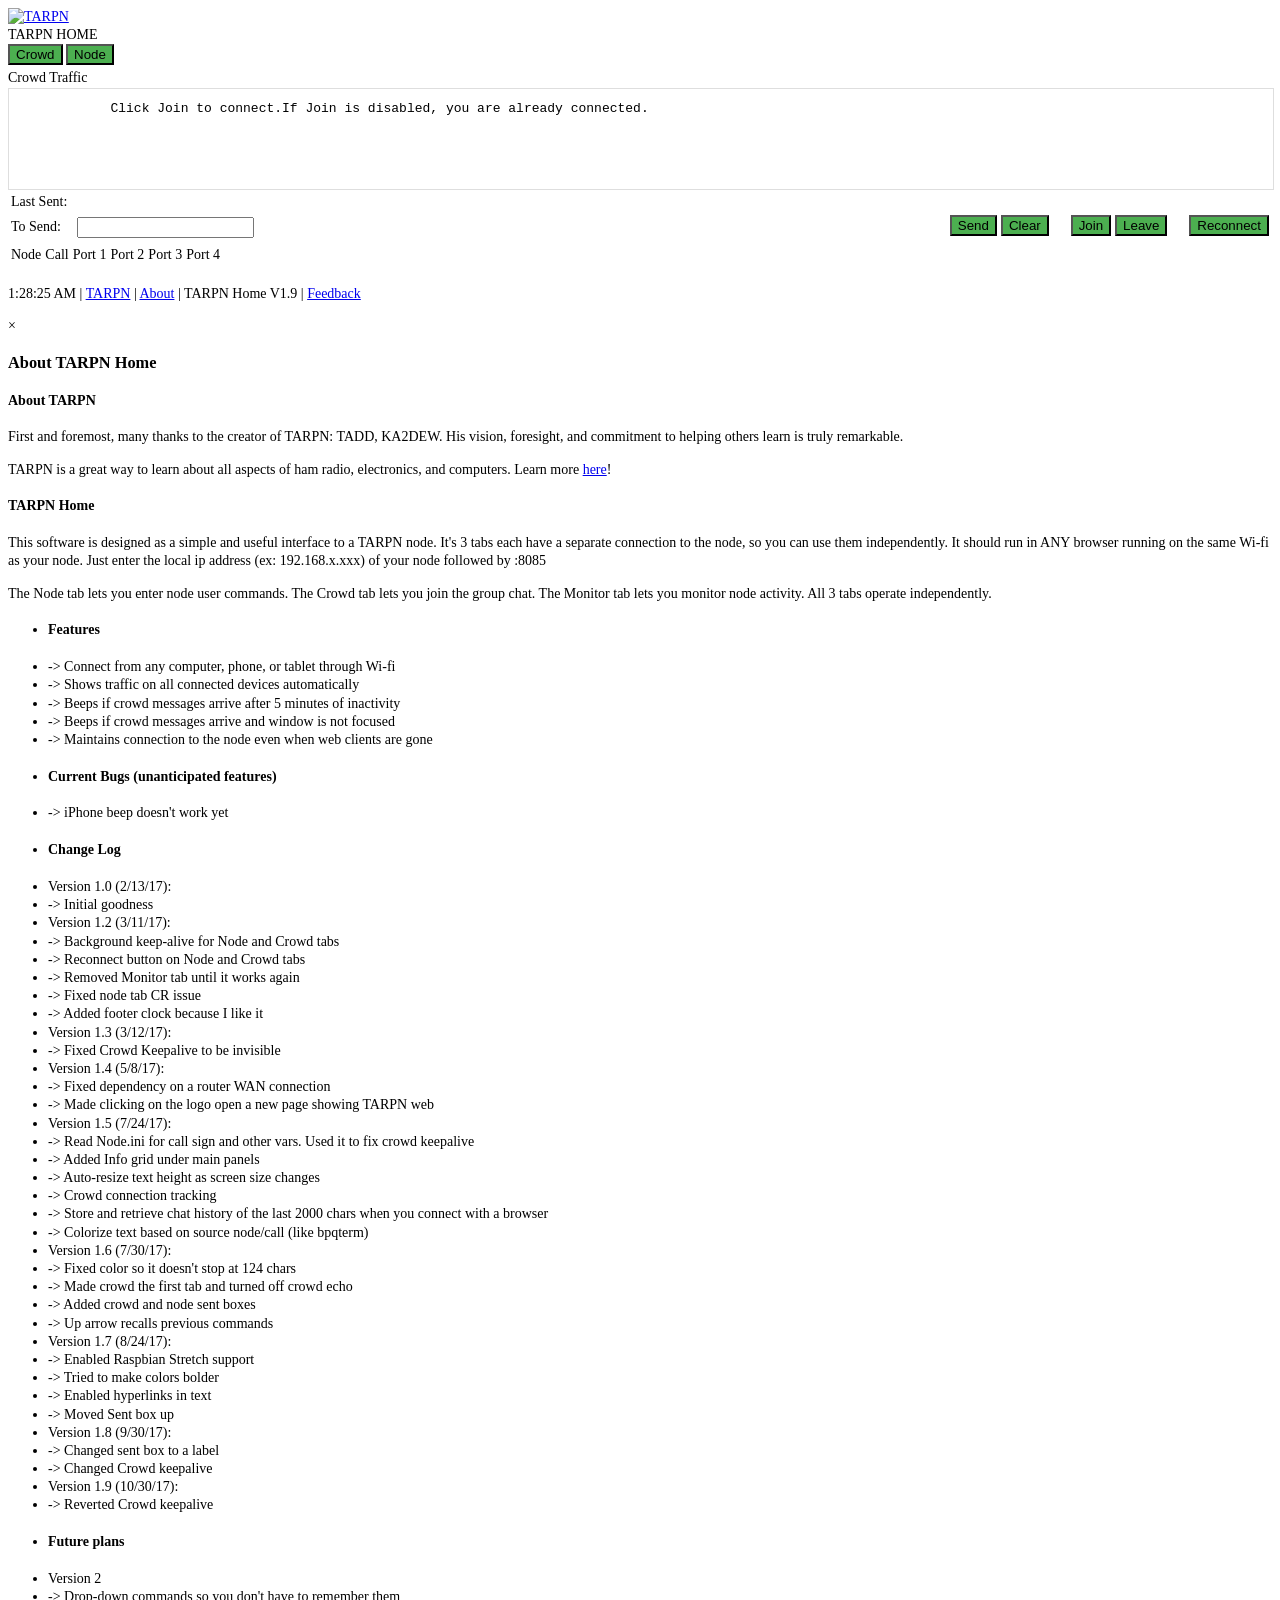
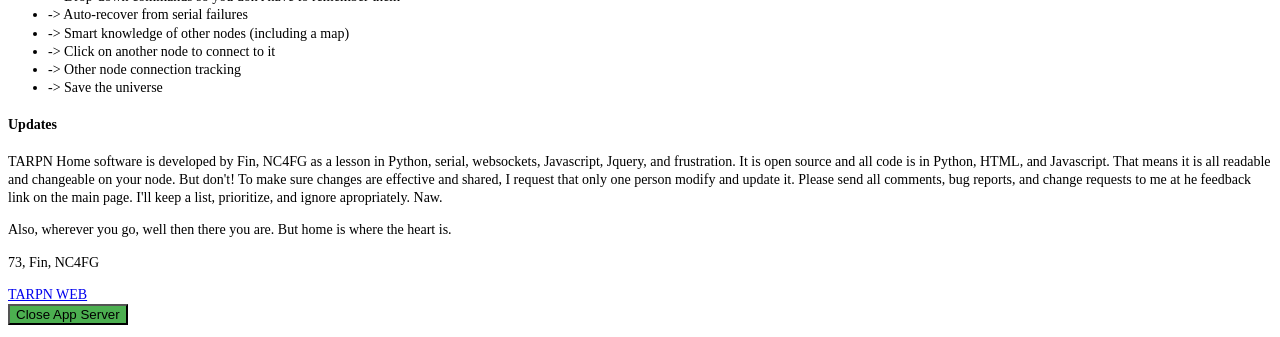
==== index.html @ d32abc9c "Add files via upload" ====
<!DOCTYPE HTML>
<html>
  <head>
    <title>TARPN Home</title>
    <audio>
     <source src="static/tarpn_tone.mp3"></source>
     <source src="static/tarpn_tone.ogg"></source>
    </audio>
    <meta name="viewport" content="width=device-width, initial-scale=1">
    <link rel="icon" type="image/png" href="static/favicon-32x32.png">
    <link rel="icon" type="ico" href="static/favicon.ico">
    <link rel="stylesheet" href="static/w3.css">
   <style>
     .w3-theme {color:#fff !important;background-color:#4CAF50 !important}
     .w3-btn {background-color:#4CAF50;margin-bottom:4px}
     .w3-code{border-left:4px solid #4CAF50}
     .myMenu {margin-bottom:150px}
     body{font-size:14px;line-height:1.3}
     #txt_chat { width: 100%; height: 100%; min-height: 100px; border: 1px solid #dedede; overflow-y:scroll; font-family:"Courier New",Courier,monospace;font-size:13px;line-height:1.0;white-space:pre-wrap } 
     #txt_node { width: 100%;  height: 100%; min-height: 100px; border: 1px solid #dedede; overflow-y:scroll; font-family:"Courier New",Courier,monospace;font-size:13px;line-height:1.0;white-space:pre-wrap } 
     <!-- #txt_monitor { width: 100%; height: 100%; min-height: 100px; border: 1px solid #dedede; overflow-y:scroll; font-family:"Courier New",Courier,monospace;font-size:13px;line-height:1.0;white-space:pre-wrap } -->
   </style>
    <script type="text/javascript" src="static/jquery.min.js"></script>
    <script type="text/javascript" src="static/main.js"></script>
   </head>
  <body>
<!-- Top -->
   <div class="w3-row w3-white w3-padding w3-hide-small">
    <div class="w3-half" style="margin:0px 0px 0px 0px"><a href='http://tarpn.net' target="_blank"><img src='static/tarpn_logo.png' alt='TARPN'></a></div>
    <div class="w3-half w3-wide w3-medium w3-hide-small"><div class="w3-right">TARPN HOME</div></div>
  </div>

  <div class="w3-btn-bar w3-light-grey w3-padding-tiny">
    <button class="w3-btn btn-small tablink w3-green" onclick="openTab(event, 'Crowd');">Crowd</button>
    <button class="w3-btn btn-small tablink w3-light-grey" onclick="openTab(event, 'Node');">Node</button>
    <!-- <button class="w3-btn btn-small tablink w3-light-grey" onclick="openTab(event, 'Monitor');">Monitor</button> -->
</div>
<!-- Main content -->
  <div id="topDiv" class=" w3-container"> 
   <div id="greyPanel" class="w3-container w3-section w3-padding-small w3-card-4 w3-light-grey">
     <div id="Crowd" class="w3-container w3-padding-tiny tarpnTab">
      <form id="ChatForm">
         <label class="w3-label w3-padding-tiny">Crowd Traffic</label>
         <div class="w3-border w3-white w3-padding-tiny" id="txt_chat">
	     Click Join to connect.If Join is disabled, you are already connected.
	 </div>
         <table>
	 <tr>
         <td width="80px"><label class="w3-label w3-right">Last Sent:</label></td>
            <td width="70%"><label class="w3-label" id="lbl_last_chat_sent"></label></td>
         <td><select class="w3-select w3-border w3-padding-tiny" id="sel_chat_sent" hidden></select></td>
   	 </tr>
	 <tr>
         <td width="80px"><label class="w3-label w3-right">To Send:</label></td>
         <td width="70%"><input type="text" autocomplete="off" class="w3-input w3-border w3-padding-tiny" id="txt_chat_send"></td>
	 <td width="30px"><button class="w3-btn w3-round-large w3-padding-tiny" id="btn_chat_send">Send</button></td>
         <td width="30px"><button class="w3-btn w3-round-large w3-padding-tiny" id="btn_chat_clear">Clear</button></td>
	 <td width="20px">&nbsp;</td>
         <td width="30px"><button class="w3-btn w3-round-large w3-padding-tiny" id="btn_chat_join">Join</button></td>
         <td width="30px"><button class="w3-btn w3-round-large w3-padding-tiny" id="btn_chat_leave">Leave</button></td>
 	 <td width="20px">&nbsp;</td>
         <td width="30px"><button class="w3-btn w3-round-large w3-padding-tiny" id="btn_chat_reconnect">Reconnect</button></td>
  	 </tr>
     	 </table>
       </form>
      </div> 
      <div id="Node" class="w3-container w3-padding-tiny tarpnTab" style="display:none">
      <form id="NodeForm">
           <label class="w3-label w3-padding-tiny">Node Traffic</label>
          <div class="w3-border w3-white w3-padding-tiny" id="txt_node">
	     Welcome to TARPN Home.
	  </div>
          <table>
 	    <tr>
            <td width="80px"><label class="w3-label w3-right">Last Sent: </label></td>
            <td width="70%"><label class="w3-label" id="lbl_last_node_sent"></label></td>
            <td><select class="w3-select w3-border w3-padding-tiny" id="sel_node_sent" hidden></select></td>
   	    </tr>
            <tr>
            <td width="80px"><label class="w3-label w3-right">To Send:</label></td>
            <td width="70%"><input type="text" autocomplete="off" class="w3-input w3-border w3-padding-tiny" id="txt_node_send"></td>
            <td width="30px"><button class="w3-btn w3-round-large w3-padding-tiny" id="btn_node_send">Send</button></td>
            <td width="30px"><button class="w3-btn w3-round-large w3-padding-tiny" id="btn_node_clear">Clear</button></td>
            <td width="30px"><button class="w3-btn w3-round-large w3-padding-tiny" id="btn_node_reconnect">Reconnect</button></td>
      	    </tr>
     	 </table>
      </form> 
      </div>  
      <!-- <div id="Monitor" class="w3-container w3-padding-tiny tarpnTab" style="display:none"> -->
      <!--<form id="MonitorForm"> -->
      <!--     <label class="w3-label w3-padding-tiny">Monitor Traffic</label> -->
      <!--     <div class="w3-border w3-white w3-padding-tiny" id="txt_monitor"> -->
    	<!--    All traffic appears here. -->
    	<!-- </div> -->
      <!--</form> -->
      <!--<button class="w3-btn w3-round-large w3-padding-tiny" id="btn_monitor_clear">Clear</button> --> 
      <!--</div> -->                
   </div>
   <div class="w3-hide-small">
	<table class="w3-table w3-border w3-bordered">
	<thead><tr class="w3-light-grey"><td>Node</td><td>Call</td><td>Port 1</td><td>Port 2</td><td>Port 3</td><td>Port 4</td></tr></thead>
	<tr>
	<td><label class="w3-label" id="lblNode"></label></td>
	<td><label class="w3-label" id="lblCall"></label></td>
	<td><label class="w3-label" id="lblPort1"></label></td>
	<td><label class="w3-label" id="lblPort2"></label></td>
	<td><label class="w3-label" id="lblPort3"></label></td>
	<td><label class="w3-label" id="lblPort4"></label></td>
	</tr>
	</table>
   </div>   
   <footer class="w3-center w3-opacity">
     <p><nav>
     <span id="curTime" ></span>
     <span class="w3-hide-small"><a href="http://tarpn.net/t/packet_radio_networking.html" target="_blank">TARPN</a> |
     <a href="#" onclick="document.getElementById('about').style.display='block'">About</a> |</span> TARPN Home V1.9
     <span class="w3-hide-small"> | <a href="mailto:nc4fgfin@gmail.com?Subject=TARPN%20Home">Feedback</a></span>
     </nav></p>
   </footer>
   <div id="about" class="w3-modal">
    <div class="w3-modal-content">
      <header class="w3-container w3-green"> 
        <span onclick="document.getElementById('about').style.display='none'" 
        class="w3-closebtn">&times;</span>
        <h3>About TARPN Home</h3>
      </header>
      <div class="w3-container">
        <h4>About TARPN</h4>
        <p>First and foremost, many thanks to the creator of TARPN: TADD, KA2DEW. His vision, foresight, and commitment 
        to helping others learn is truly remarkable.</p>
        <p>TARPN is a great way to learn about all aspects of ham radio, electronics, and computers. Learn more <a href="http://tarpn.net/t/packet_radio_networking.html" target="_blank">here</a>!</p>
        <h4>TARPN Home</h4>
        <p>This software is designed as a simple and useful interface to a TARPN node. It's 3 tabs each have a separate 
        connection to the node, so you can use them independently. It should run in ANY browser running on the same 
        Wi-fi as your node. Just enter the local ip address (ex: 192.168.x.xxx) of your node followed by :8085</p>
        <p>The Node tab lets you enter node user commands. The Crowd tab lets you join the group chat. 
        The Monitor tab lets you monitor node activity. All 3 tabs operate independently.</p>
        <ul class="w3-ul w3-small">
        <li><h4>Features</h4></li>
        <li> -> Connect from any computer, phone, or tablet through Wi-fi</li>
        <li> -> Shows traffic on all connected devices automatically</li>
        <li> -> Beeps if crowd messages arrive after 5 minutes of inactivity</li>
        <li> -> Beeps if crowd messages arrive and window is not focused</li>
        <li> -> Maintains connection to the node even when web clients are gone</li>
        </ul>
        <ul class="w3-ul w3-small">
        <li><h4>Current Bugs (unanticipated features)</h4></li>
        <li> -> iPhone beep doesn't work yet</li>
        </ul>
        <ul class="w3-ul w3-small">
        <li><h4>Change Log</h4></li>
        <li> Version 1.0 (2/13/17):</li>
	<li> -> Initial goodness</li>
        <li> Version 1.2 (3/11/17):</li>
	<li> -> Background keep-alive for Node and Crowd tabs</li>
	<li> -> Reconnect button on Node and Crowd tabs</li>
	<li> -> Removed Monitor tab until it works again</li>
	<li> -> Fixed node tab CR issue</li>
	<li> -> Added footer clock because I like it</li>
        <li> Version 1.3 (3/12/17):</li>
	<li> -> Fixed Crowd Keepalive to be invisible</li>
        <li> Version 1.4 (5/8/17):</li>
	<li> -> Fixed dependency on a router WAN connection</li>
	<li> -> Made clicking on the logo open a new page showing TARPN web</li>
        <li> Version 1.5 (7/24/17):</li>
	<li> -> Read Node.ini for call sign and other vars. Used it to fix crowd keepalive</li>
	<li> -> Added Info grid under main panels</li>
	<li> -> Auto-resize text height as screen size changes</li>
        <li> -> Crowd connection tracking</li>
        <li> -> Store and retrieve chat history of the last 2000 chars when you connect with a browser</li>
        <li> -> Colorize text based on source node/call (like bpqterm)</li>
        <li> Version 1.6 (7/30/17):</li>
        <li> -> Fixed color so it doesn't stop at 124 chars</li>
        <li> -> Made crowd the first tab and turned off crowd echo</li>
        <li> -> Added crowd and node sent boxes</li>
        <li> -> Up arrow recalls previous commands</li>
        <li> Version 1.7 (8/24/17):</li>
        <li> -> Enabled Raspbian Stretch support</li>
        <li> -> Tried to make colors bolder</li>
        <li> -> Enabled hyperlinks in text</li>
        <li> -> Moved Sent box up</li>
        <li> Version 1.8 (9/30/17):</li>
        <li> -> Changed sent box to a label</li>
        <li> -> Changed Crowd keepalive</li>
        <li> Version 1.9 (10/30/17):</li>
        <li> -> Reverted Crowd keepalive</li>
	</ul>
        <ul class="w3-ul w3-small">
        <li><h4>Future plans</h4></li>
        <li>Version 2</li>
        <li> -> Drop-down commands so you don't have to remember them</li>
        <li> -> Auto-recover from serial failures</li>
        <li> -> Smart knowledge of other nodes (including a map)</li>
        <li> -> Click on another node to connect to it</li>
        <li> -> Other node connection tracking</li>
        <li> -> Save the universe</li>
    	</ul>
        <h4>Updates</h4>
        <p>TARPN Home software is developed by Fin, NC4FG as a lesson in Python, serial, websockets, 
        Javascript, Jquery, and frustration. It is open source and all code is in Python, HTML, 
        and Javascript. That means it is all readable and changeable on your node. But don't!
        To make sure changes are effective and shared, I request that only one person modify and update it. 
        Please send all comments, bug reports, and change requests to me at he feedback link on the main page.
        I'll keep a list, prioritize, and ignore apropriately. Naw.</p>
        <p>Also, wherever you go, well then there you are. But home is where the heart is.</p>
	<p>73, Fin, NC4FG</p>
  </div>
      <footer class="w3-container w3-green">
        <a href="http://tarpn.net/t/packet_radio_networking.html" target="_blank">TARPN WEB</a>
      </footer>
    </div>
  </div>
<!-- END MAIN -->
</div>

<button class="w3-btn w3-round-large w3-hover-white w3-padding-tiny" id="btnShutdown">Close App Server</button>
<script>

function resizeDivs(){
    if ($(window).height() > 450) {
	$("#topDiv").height( ($(window).height()-110) );
	$("#greyPanel").height( ($("#topDiv").height()-160) );
	$("#Node").height( ($("#greyPanel").height()-10) );
	$("#txt_node").height( ($("#Node").height()-75) );
	$("#Crowd").height( ($("#greyPanel").height()-10) );
	$("#txt_chat").height( ($("#Crowd").height()-75) );
    }
}

window.onload = resizeDivs;
window.onresize = resizeDivs;

function openTab(evt, tabName) {
  var i, x, tablinks, textarea, myInput;
  x = document.getElementsByClassName("tarpnTab");
  for (i = 0; i < x.length; i++) {
      x[i].style.display = "none";  // hide all tabs
  }
  tablinks = document.getElementsByClassName("tablink");
  for (i = 0; i < x.length; i++) {
      tablinks[i].className = tablinks[i].className.replace(" w3-green", " w3-light-grey");
  }
  document.getElementById(tabName).style.display = "block"; //show the current tab
  // scroll to bottom
  if(tabName == "Node") {
  	textarea = document.getElementById('txt_node');
        myInput = document.getElementById('txt_node_send')
  }
  else if (tabName == "Crowd") {
	textarea = document.getElementById('txt_chat');
        myInput = document.getElementById('txt_chat_send')
  }
  else {
 	textarea = document.getElementById('txt_monitor');
        myInput = document.getElementById('txt_mon_send')
  }
  textarea.scrollTop = textarea.scrollHeight;
  myInput.focus();
  evt.currentTarget.className = evt.currentTarget.className.replace(" w3-light-grey"," w3-green");
}
// Get the modal
var modal = document.getElementById('about');

// When the user clicks anywhere outside of the modal, close it
window.onclick = function(event) {
    if (event.target == modal) {
        modal.style.display = "none";
    }
}
var clockVar = setInterval(clockTimer ,1000); // 1 sec
function clockTimer() {
    var datCurTime = new Date();
     document.getElementById("curTime").innerHTML = datCurTime.toLocaleTimeString() + " |";
}
</script>
</body>
</html>
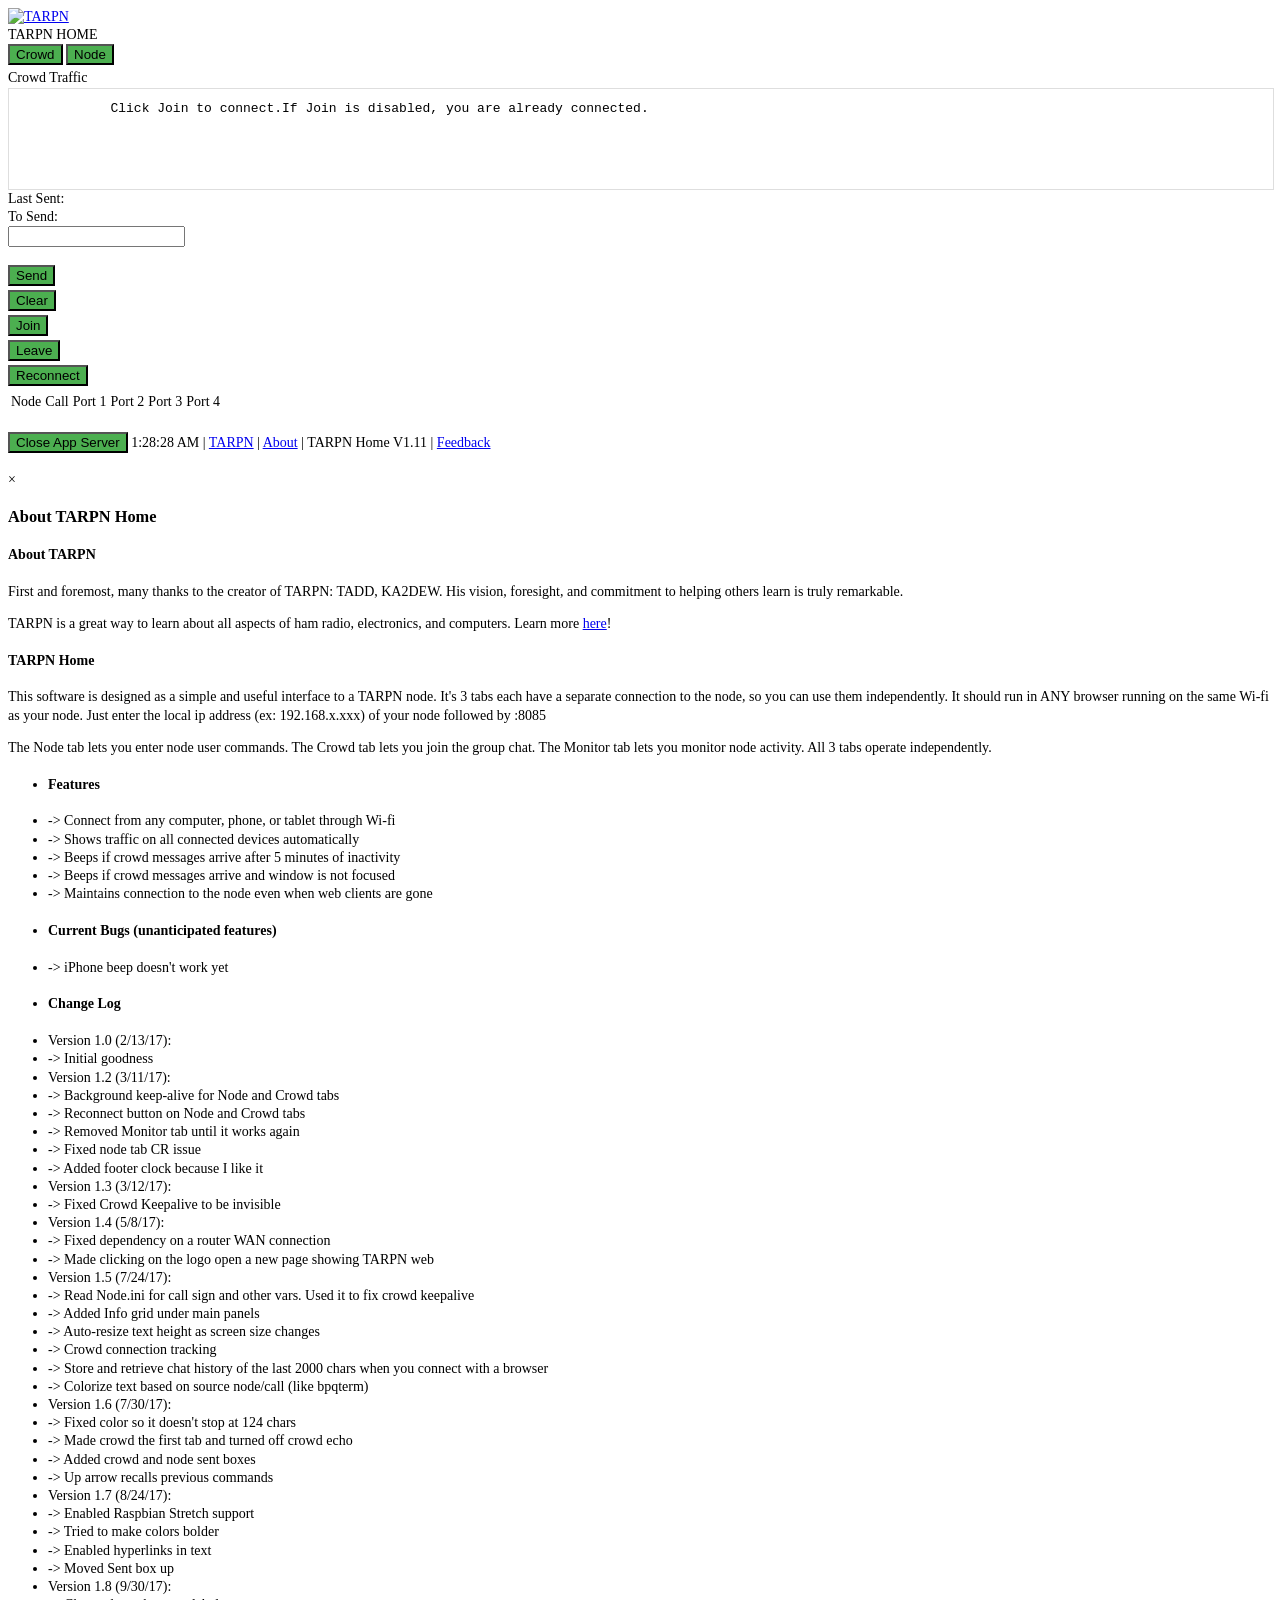
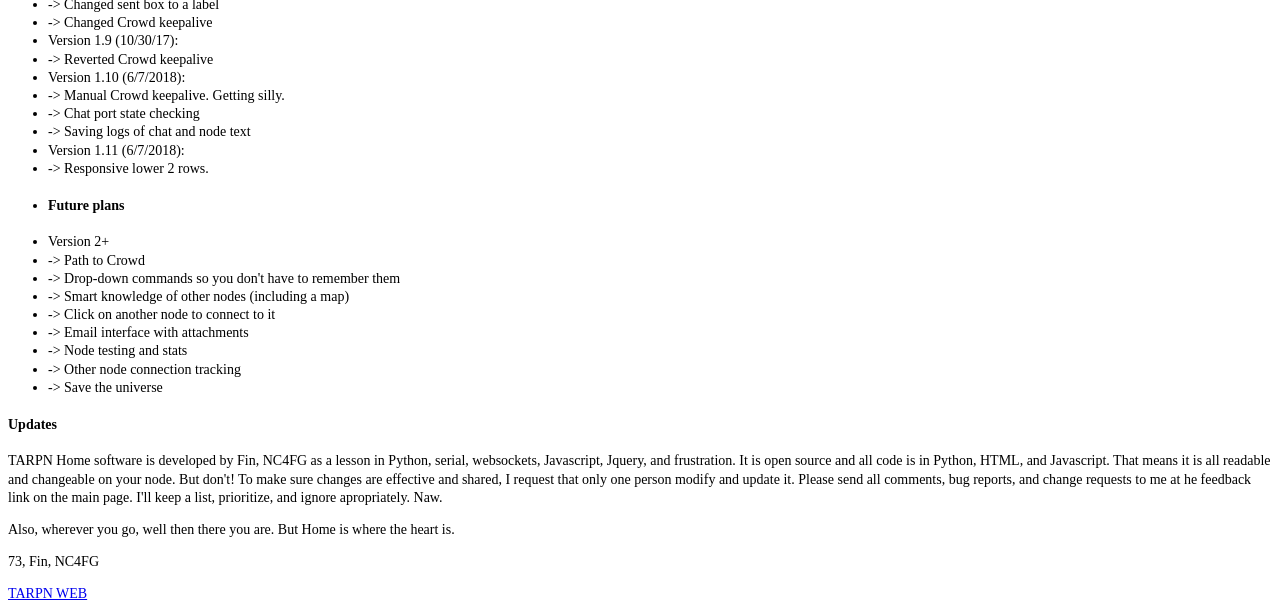
==== commit 7af18c6a: "Add files via upload V1.11 fiixes chat backfill and responsiveness" ====
--- a/index.html
+++ b/index.html
@@ -15,6 +15,7 @@
      .w3-btn {background-color:#4CAF50;margin-bottom:4px}
      .w3-code{border-left:4px solid #4CAF50}
      .myMenu {margin-bottom:150px}
+     .errorText {color: red}
      body{font-size:14px;line-height:1.3}
      #txt_chat { width: 100%; height: 100%; min-height: 100px; border: 1px solid #dedede; overflow-y:scroll; font-family:"Courier New",Courier,monospace;font-size:13px;line-height:1.0;white-space:pre-wrap } 
      #txt_node { width: 100%;  height: 100%; min-height: 100px; border: 1px solid #dedede; overflow-y:scroll; font-family:"Courier New",Courier,monospace;font-size:13px;line-height:1.0;white-space:pre-wrap } 
@@ -27,7 +28,7 @@
 <!-- Top -->
    <div class="w3-row w3-white w3-padding w3-hide-small">
     <div class="w3-half" style="margin:0px 0px 0px 0px"><a href='http://tarpn.net' target="_blank"><img src='static/tarpn_logo.png' alt='TARPN'></a></div>
-    <div class="w3-half w3-wide w3-medium w3-hide-small"><div class="w3-right">TARPN HOME</div></div>
+    <div class="w3-half w3-wide w3-medium"><div class="w3-right">TARPN HOME</div></div>
   </div>
 
   <div class="w3-btn-bar w3-light-grey w3-padding-tiny">
@@ -36,56 +37,63 @@
     <!-- <button class="w3-btn btn-small tablink w3-light-grey" onclick="openTab(event, 'Monitor');">Monitor</button> -->
 </div>
 <!-- Main content -->
-  <div id="topDiv" class=" w3-container"> 
+  <div id="topDiv" class="w3-container"> 
    <div id="greyPanel" class="w3-container w3-section w3-padding-small w3-card-4 w3-light-grey">
      <div id="Crowd" class="w3-container w3-padding-tiny tarpnTab">
-      <form id="ChatForm">
-         <label class="w3-label w3-padding-tiny">Crowd Traffic</label>
+      <form id="ChatForm">     
+	 <label class="w3-label w3-padding-tiny">Crowd Traffic</label>
          <div class="w3-border w3-white w3-padding-tiny" id="txt_chat">
 	     Click Join to connect.If Join is disabled, you are already connected.
-	 </div>
-         <table>
-	 <tr>
-         <td width="80px"><label class="w3-label w3-right">Last Sent:</label></td>
-            <td width="70%"><label class="w3-label" id="lbl_last_chat_sent"></label></td>
-         <td><select class="w3-select w3-border w3-padding-tiny" id="sel_chat_sent" hidden></select></td>
-   	 </tr>
-	 <tr>
-         <td width="80px"><label class="w3-label w3-right">To Send:</label></td>
-         <td width="70%"><input type="text" autocomplete="off" class="w3-input w3-border w3-padding-tiny" id="txt_chat_send"></td>
-	 <td width="30px"><button class="w3-btn w3-round-large w3-padding-tiny" id="btn_chat_send">Send</button></td>
-         <td width="30px"><button class="w3-btn w3-round-large w3-padding-tiny" id="btn_chat_clear">Clear</button></td>
-	 <td width="20px">&nbsp;</td>
-         <td width="30px"><button class="w3-btn w3-round-large w3-padding-tiny" id="btn_chat_join">Join</button></td>
-         <td width="30px"><button class="w3-btn w3-round-large w3-padding-tiny" id="btn_chat_leave">Leave</button></td>
- 	 <td width="20px">&nbsp;</td>
-         <td width="30px"><button class="w3-btn w3-round-large w3-padding-tiny" id="btn_chat_reconnect">Reconnect</button></td>
-  	 </tr>
-     	 </table>
+	 </div>  
+	<div class="w3-row">
+	    <div class="w3-col w3-label w3-padding-tiny" style="width:85px">Last Sent:</div>
+	    <div class="w3-rest"><label class="w3-label" id="lbl_last_chat_sent"></label>
+		<select class="w3-select w3-border w3-padding-tiny" id="sel_chat_sent" hidden></select>
+	    </div>
+	</div>
+	
+	<div class="w3-row">
+	    <div class="w3-twothird">
+	      <div class="w3-col w3-label w3-padding-tiny" style="width:85px">To Send:</div>
+	      <div class="w3-rest"><input type="text" autocomplete="off" class="w3-input w3-border w3-padding-tiny" id="txt_chat_send"></div>
+	    </div>
+	    <div class="w3-third w3-padding-tiny">
+	      <div class="w3-col" style="width:10px">&nbsp;</div>
+	      <div class="w3-col" style="width:50px"><button class="w3-btn w3-round-large w3-padding-tiny" id="btn_chat_send">Send</button></div>
+	      <div class="w3-col" style="width:60px"><button class="w3-btn w3-round-large w3-padding-tiny" id="btn_chat_clear">Clear</button></div>  
+	      <div class="w3-col" style="width:40px"><button class="w3-btn w3-round-large w3-padding-tiny" id="btn_chat_join">Join</button></div>
+	      <div class="w3-col" style="width:70px"><button class="w3-btn w3-round-large w3-padding-tiny" id="btn_chat_leave">Leave</button></div>
+	      <div class="w3-col" style="width:60px"><button class="w3-btn w3-round-large w3-padding-tiny" id="btn_chat_reconnect">Reconnect</button></div>
+	    </div>
+      </div>
        </form>
       </div> 
       <div id="Node" class="w3-container w3-padding-tiny tarpnTab" style="display:none">
-      <form id="NodeForm">
+       <form id="NodeForm">
            <label class="w3-label w3-padding-tiny">Node Traffic</label>
-          <div class="w3-border w3-white w3-padding-tiny" id="txt_node">
+        <div class="w3-border w3-white w3-padding-tiny" id="txt_node">
 	     Welcome to TARPN Home.
-	  </div>
-          <table>
- 	    <tr>
-            <td width="80px"><label class="w3-label w3-right">Last Sent: </label></td>
-            <td width="70%"><label class="w3-label" id="lbl_last_node_sent"></label></td>
-            <td><select class="w3-select w3-border w3-padding-tiny" id="sel_node_sent" hidden></select></td>
-   	    </tr>
-            <tr>
-            <td width="80px"><label class="w3-label w3-right">To Send:</label></td>
-            <td width="70%"><input type="text" autocomplete="off" class="w3-input w3-border w3-padding-tiny" id="txt_node_send"></td>
-            <td width="30px"><button class="w3-btn w3-round-large w3-padding-tiny" id="btn_node_send">Send</button></td>
-            <td width="30px"><button class="w3-btn w3-round-large w3-padding-tiny" id="btn_node_clear">Clear</button></td>
-            <td width="30px"><button class="w3-btn w3-round-large w3-padding-tiny" id="btn_node_reconnect">Reconnect</button></td>
-      	    </tr>
-     	 </table>
-      </form> 
-      </div>  
+	</div>
+	<div class="w3-row">
+	    <div class="w3-col w3-label w3-padding-tiny" style="width:85px">Last Sent:</div>
+	    <div class="w3-rest"><label class="w3-label" id="lbl_last_node_sent"></label>
+		<select class="w3-select w3-border w3-padding-tiny" id="sel_node_sent" hidden></select>
+	    </div>
+	</div>
+	
+	<div class="w3-row">
+	    <div class="w3-twothird">
+	      <div class="w3-col w3-label w3-padding-tiny" style="width:85px">To Send:</div>
+	      <div class="w3-rest"><input type="text" autocomplete="off" class="w3-input w3-border w3-padding-tiny" id="txt_node_send"></div>
+	    </div>
+	    <div class="w3-third  w3-padding-tiny">
+	      <div class="w3-col" style="width:10px">&nbsp;</div>
+	      <div class="w3-col" style="width:50px"><button class="w3-btn w3-round-large w3-padding-tiny" id="btn_node_send">Send</button></div>
+	      <div class="w3-col" style="width:60px"><button class="w3-btn w3-round-large w3-padding-tiny" id="btn_node_clear">Clear</button></div>  
+	      <div class="w3-col" style="width:60px"><button class="w3-btn w3-round-large w3-padding-tiny" id="btn_node_reconnect">Reconnect</button></div>
+	  </div>   
+       </div>
+       </form>  
       <!-- <div id="Monitor" class="w3-container w3-padding-tiny tarpnTab" style="display:none"> -->
       <!--<form id="MonitorForm"> -->
       <!--     <label class="w3-label w3-padding-tiny">Monitor Traffic</label> -->
@@ -96,25 +104,27 @@
       <!--<button class="w3-btn w3-round-large w3-padding-tiny" id="btn_monitor_clear">Clear</button> --> 
       <!--</div> -->                
    </div>
+</div>
    <div class="w3-hide-small">
-	<table class="w3-table w3-border w3-bordered">
+      <table class="w3-table w3-border w3-bordered">
 	<thead><tr class="w3-light-grey"><td>Node</td><td>Call</td><td>Port 1</td><td>Port 2</td><td>Port 3</td><td>Port 4</td></tr></thead>
 	<tr>
-	<td><label class="w3-label" id="lblNode"></label></td>
-	<td><label class="w3-label" id="lblCall"></label></td>
-	<td><label class="w3-label" id="lblPort1"></label></td>
-	<td><label class="w3-label" id="lblPort2"></label></td>
-	<td><label class="w3-label" id="lblPort3"></label></td>
-	<td><label class="w3-label" id="lblPort4"></label></td>
+	    <td><label class="w3-label" id="lblNode"></label></td>
+	    <td><label class="w3-label" id="lblCall"></label></td>
+	    <td><label class="w3-label" id="lblPort1"></label></td>
+	    <td><label class="w3-label" id="lblPort2"></label></td>
+	    <td><label class="w3-label" id="lblPort3"></label></td>
+	    <td><label class="w3-label" id="lblPort4"></label></td>
 	</tr>
-	</table>
+      </table>
    </div>   
-   <footer class="w3-center w3-opacity">
+   <footer class="w3-center">
      <p><nav>
-     <span id="curTime" ></span>
+     <button class="w3-btn w3-round-large w3-padding-tiny" id="btnShutdown">Close App Server</button>
+     <span class="w3-hide-small w3-hide-medium" id="curTime" ></span>
      <span class="w3-hide-small"><a href="http://tarpn.net/t/packet_radio_networking.html" target="_blank">TARPN</a> |
-     <a href="#" onclick="document.getElementById('about').style.display='block'">About</a> |</span> TARPN Home V1.9
-     <span class="w3-hide-small"> | <a href="mailto:nc4fgfin@gmail.com?Subject=TARPN%20Home">Feedback</a></span>
+     <a href="#" onclick="document.getElementById('about').style.display='block'">About</a> |</span> TARPN Home V1.11
+     <span class="w3-hide-small w3-hide-medium"> | <a href="mailto:nc4fgfin@gmail.com?Subject=TARPN%20Home" target="_blank">Feedback</a></span>
      </nav></p>
    </footer>
    <div id="about" class="w3-modal">
@@ -184,14 +194,22 @@
         <li> -> Changed Crowd keepalive</li>
         <li> Version 1.9 (10/30/17):</li>
         <li> -> Reverted Crowd keepalive</li>
+	<li> Version 1.10 (6/7/2018):</li>
+	<li> -> Manual Crowd keepalive. Getting silly.</li>
+	<li> -> Chat port state checking</li>
+	<li> -> Saving logs of chat and node text</li>
+	<li> Version 1.11 (6/7/2018):</li>
+	<li> -> Responsive lower 2 rows.</li>
 	</ul>
         <ul class="w3-ul w3-small">
         <li><h4>Future plans</h4></li>
-        <li>Version 2</li>
+        <li>Version 2+</li>
+        <li> -> Path to Crowd</li>
         <li> -> Drop-down commands so you don't have to remember them</li>
-        <li> -> Auto-recover from serial failures</li>
         <li> -> Smart knowledge of other nodes (including a map)</li>
         <li> -> Click on another node to connect to it</li>
+        <li> -> Email interface with attachments</li>
+        <li> -> Node testing and stats</li>
         <li> -> Other node connection tracking</li>
         <li> -> Save the universe</li>
     	</ul>
@@ -202,9 +220,9 @@
         To make sure changes are effective and shared, I request that only one person modify and update it. 
         Please send all comments, bug reports, and change requests to me at he feedback link on the main page.
         I'll keep a list, prioritize, and ignore apropriately. Naw.</p>
-        <p>Also, wherever you go, well then there you are. But home is where the heart is.</p>
+        <p>Also, wherever you go, well then there you are. But Home is where the heart is.</p>
 	<p>73, Fin, NC4FG</p>
-  </div>
+      </div>
       <footer class="w3-container w3-green">
         <a href="http://tarpn.net/t/packet_radio_networking.html" target="_blank">TARPN WEB</a>
       </footer>
@@ -212,17 +230,29 @@
   </div>
 <!-- END MAIN -->
 </div>
-
-<button class="w3-btn w3-round-large w3-hover-white w3-padding-tiny" id="btnShutdown">Close App Server</button>
 <script>
 
 function resizeDivs(){
     if ($(window).height() > 450) {
-	$("#topDiv").height( ($(window).height()-110) );
-	$("#greyPanel").height( ($("#topDiv").height()-160) );
-	$("#Node").height( ($("#greyPanel").height()-10) );
+        if ($(window).width() < 601) {
+            $("#topDiv").height( ($(window).height()-60) );
+	    $("#greyPanel").height( ($("#topDiv").height()-50) );
+	    $("#Node").height( ($("#greyPanel").height()-30) );
+	    $("#Crowd").height( ($("#greyPanel").height()-30) );
+        }
+        else if ($(window).width() < 960) {
+            $("#topDiv").height( ($(window).height()-110) );
+	    $("#greyPanel").height( ($("#topDiv").height()-120) );
+	    $("#Node").height( ($("#greyPanel").height()-30) );
+	    $("#Crowd").height( ($("#greyPanel").height()-30) );
+        }
+        else {
+            $("#topDiv").height( ($(window).height()-110) );
+	    $("#greyPanel").height( ($("#topDiv").height()-120) );
+	    $("#Node").height( ($("#greyPanel").height()-10) );
+	    $("#Crowd").height( ($("#greyPanel").height()-10) );
+        }
 	$("#txt_node").height( ($("#Node").height()-75) );
-	$("#Crowd").height( ($("#greyPanel").height()-10) );
 	$("#txt_chat").height( ($("#Crowd").height()-75) );
     }
 }
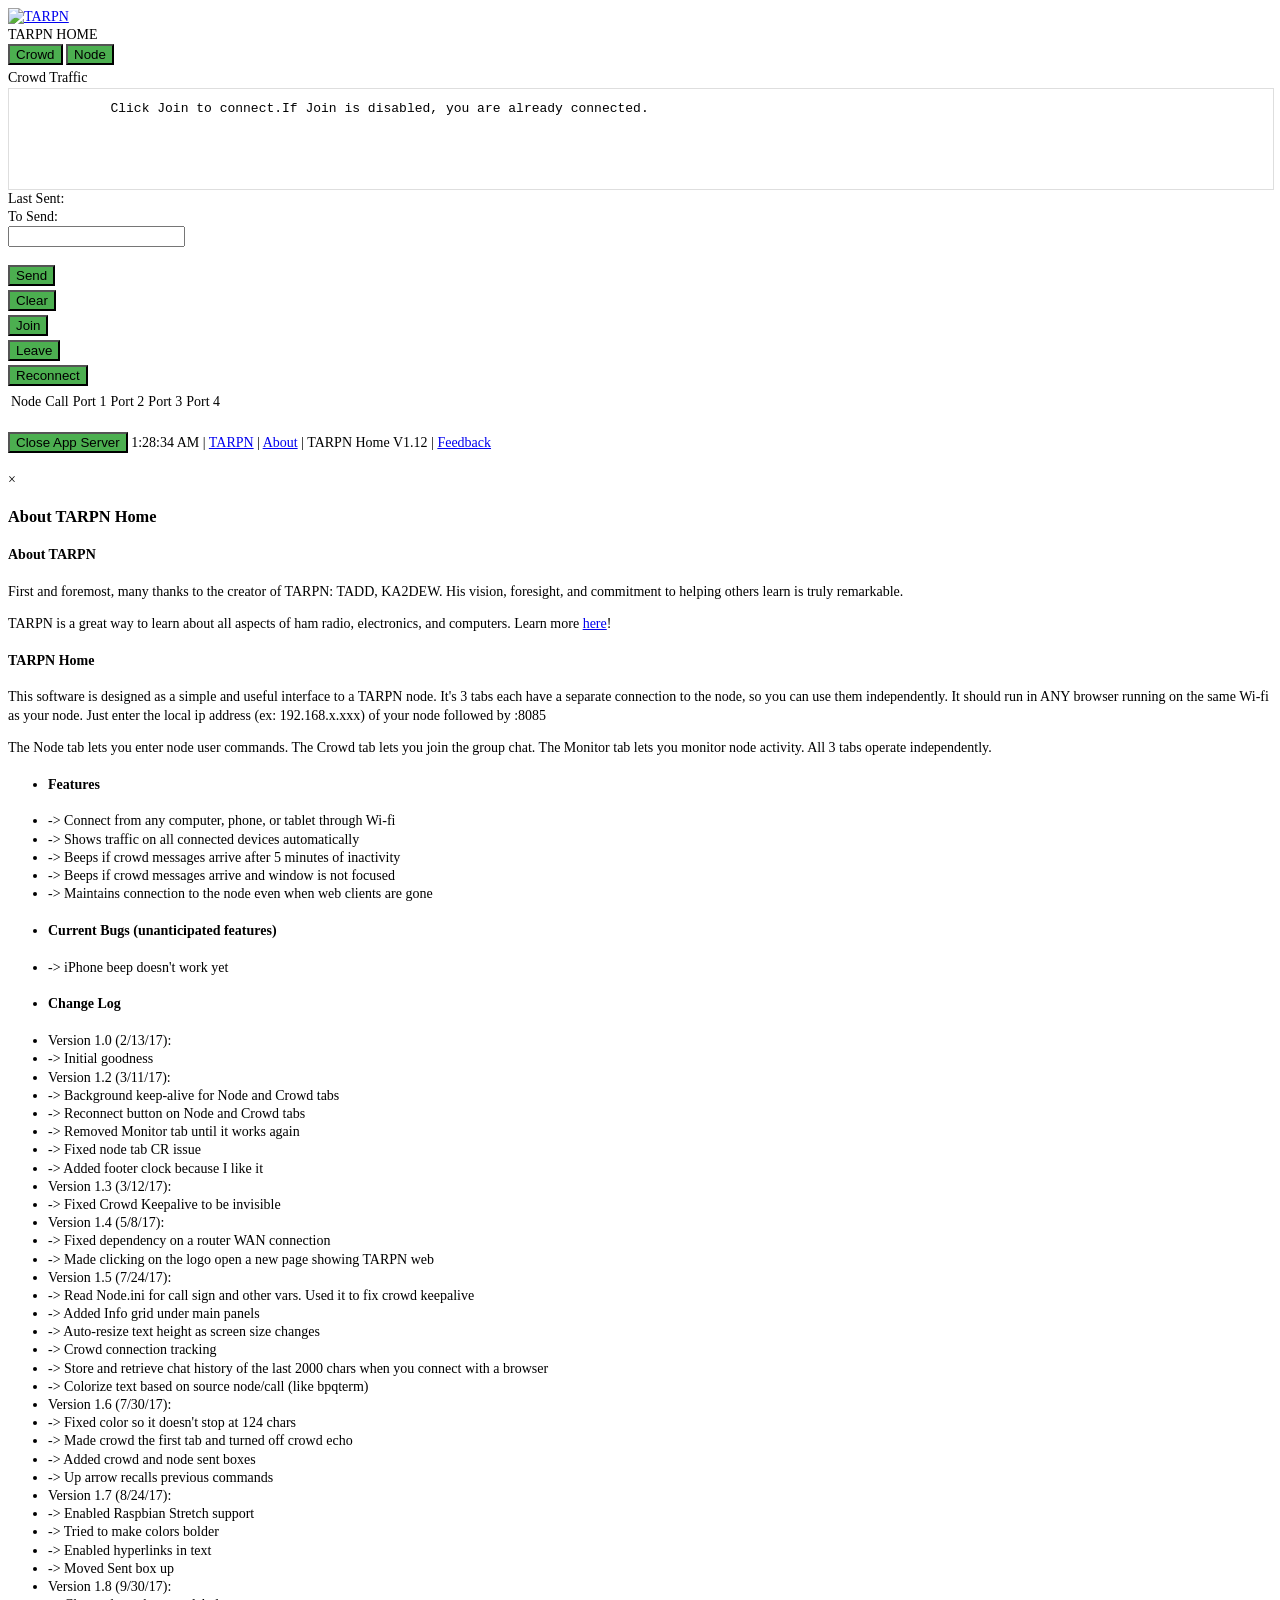
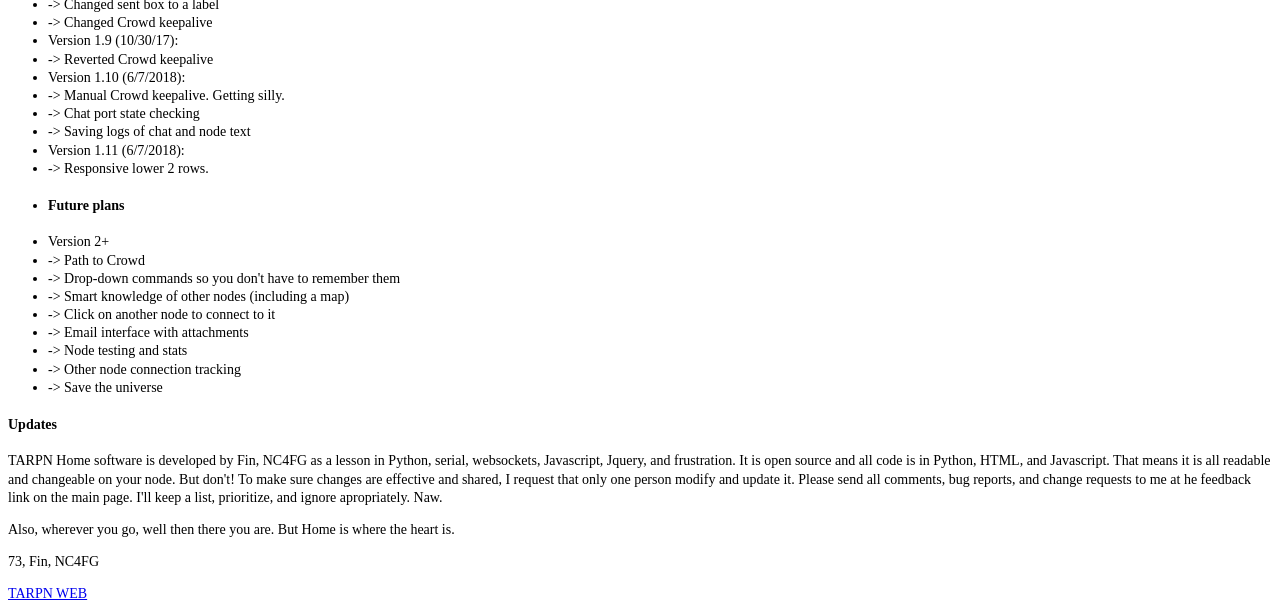
==== commit dd8b65f0: "Add files via upload" ====
--- a/index.html
+++ b/index.html
@@ -123,7 +123,7 @@
      <button class="w3-btn w3-round-large w3-padding-tiny" id="btnShutdown">Close App Server</button>
      <span class="w3-hide-small w3-hide-medium" id="curTime" ></span>
      <span class="w3-hide-small"><a href="http://tarpn.net/t/packet_radio_networking.html" target="_blank">TARPN</a> |
-     <a href="#" onclick="document.getElementById('about').style.display='block'">About</a> |</span> TARPN Home V1.11
+     <a href="#" onclick="document.getElementById('about').style.display='block'">About</a> |</span> TARPN Home V1.12
      <span class="w3-hide-small w3-hide-medium"> | <a href="mailto:nc4fgfin@gmail.com?Subject=TARPN%20Home" target="_blank">Feedback</a></span>
      </nav></p>
    </footer>
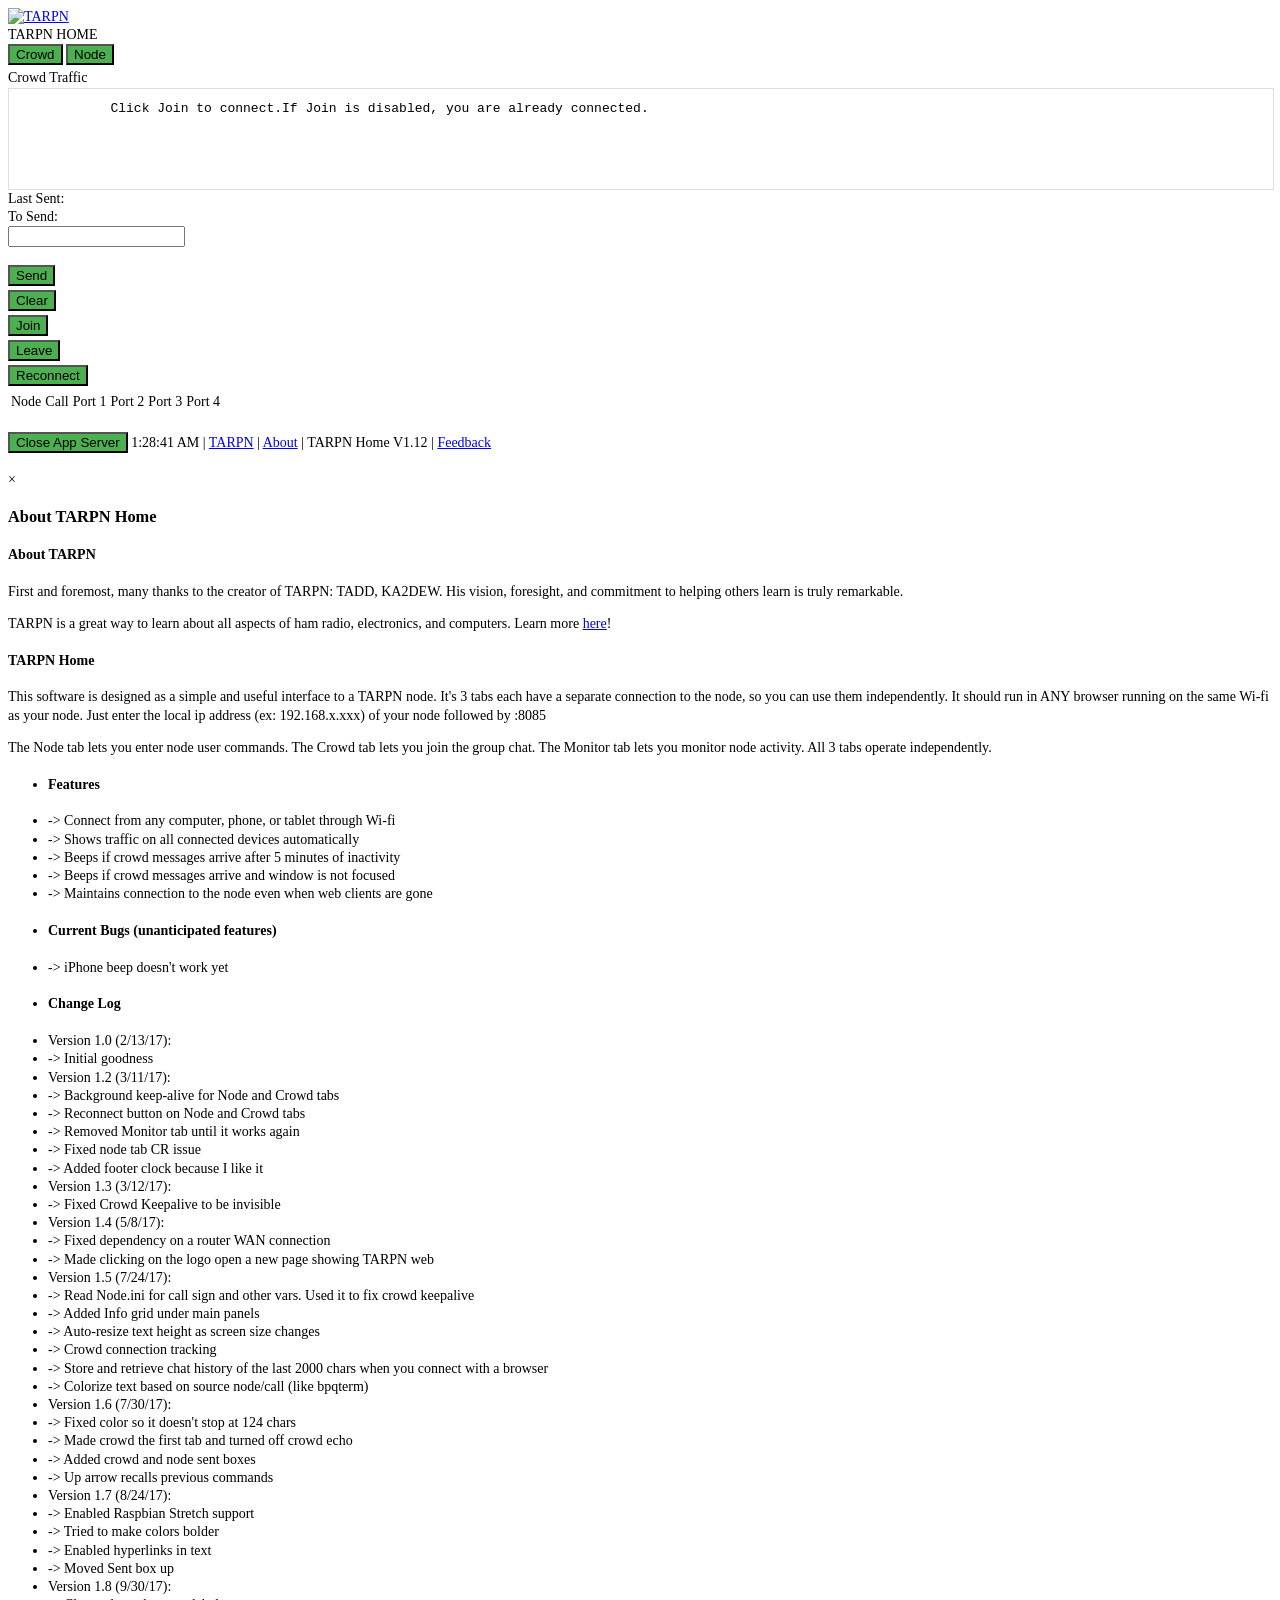
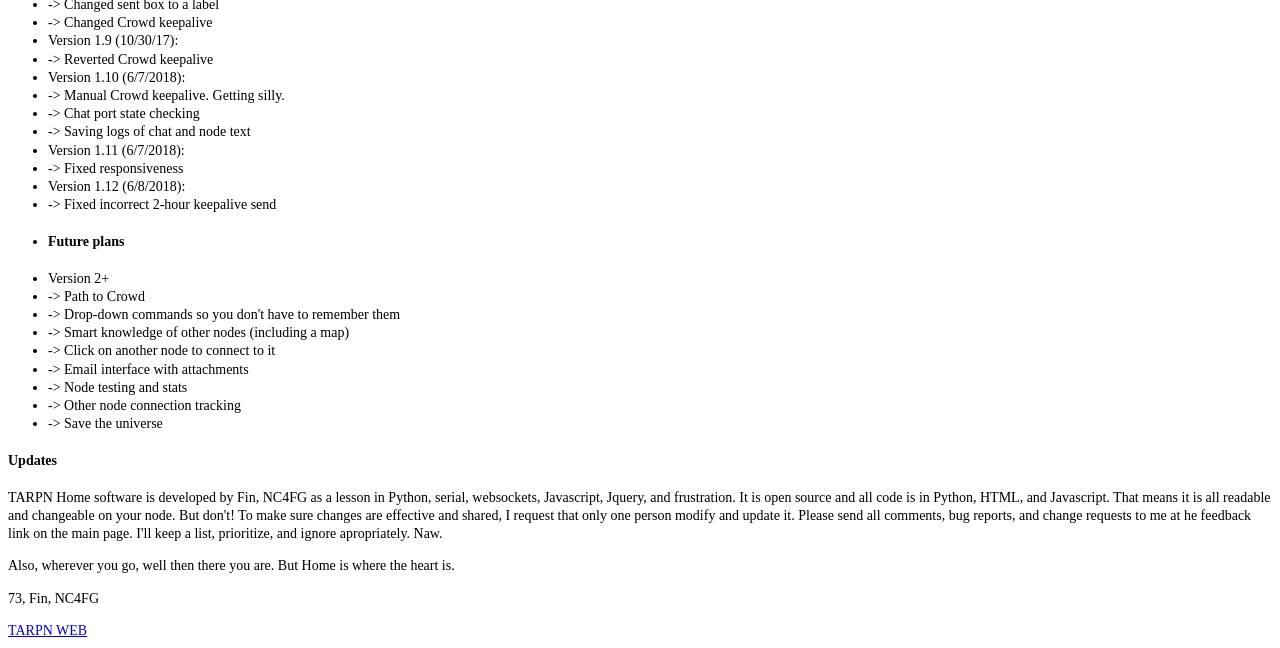
==== commit 19392cec: "Add files via upload" ====
--- a/index.html
+++ b/index.html
@@ -199,7 +199,9 @@
 	<li> -> Chat port state checking</li>
 	<li> -> Saving logs of chat and node text</li>
 	<li> Version 1.11 (6/7/2018):</li>
-	<li> -> Responsive lower 2 rows.</li>
+	<li> -> Fixed responsiveness</li>
+	<li> Version 1.12 (6/8/2018):</li>
+	<li> -> Fixed incorrect 2-hour keepalive send</li>
 	</ul>
         <ul class="w3-ul w3-small">
         <li><h4>Future plans</h4></li>
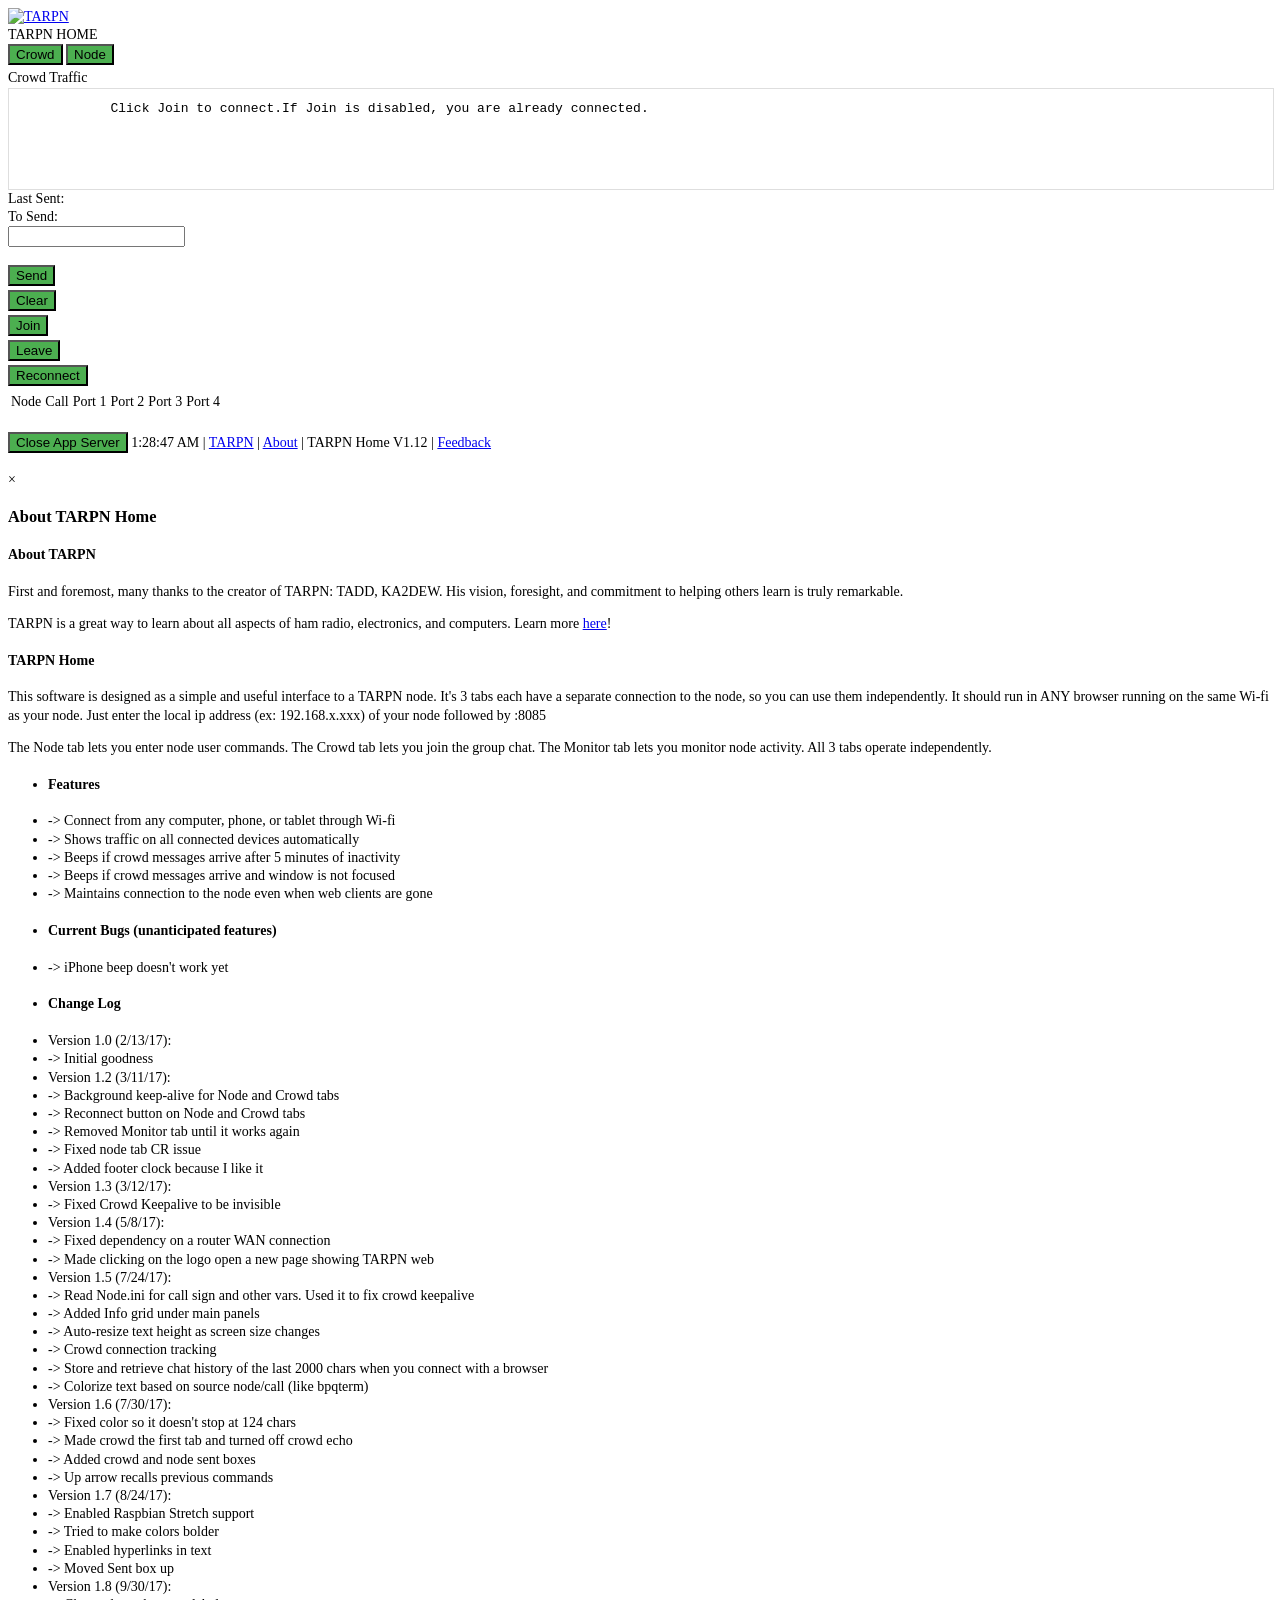
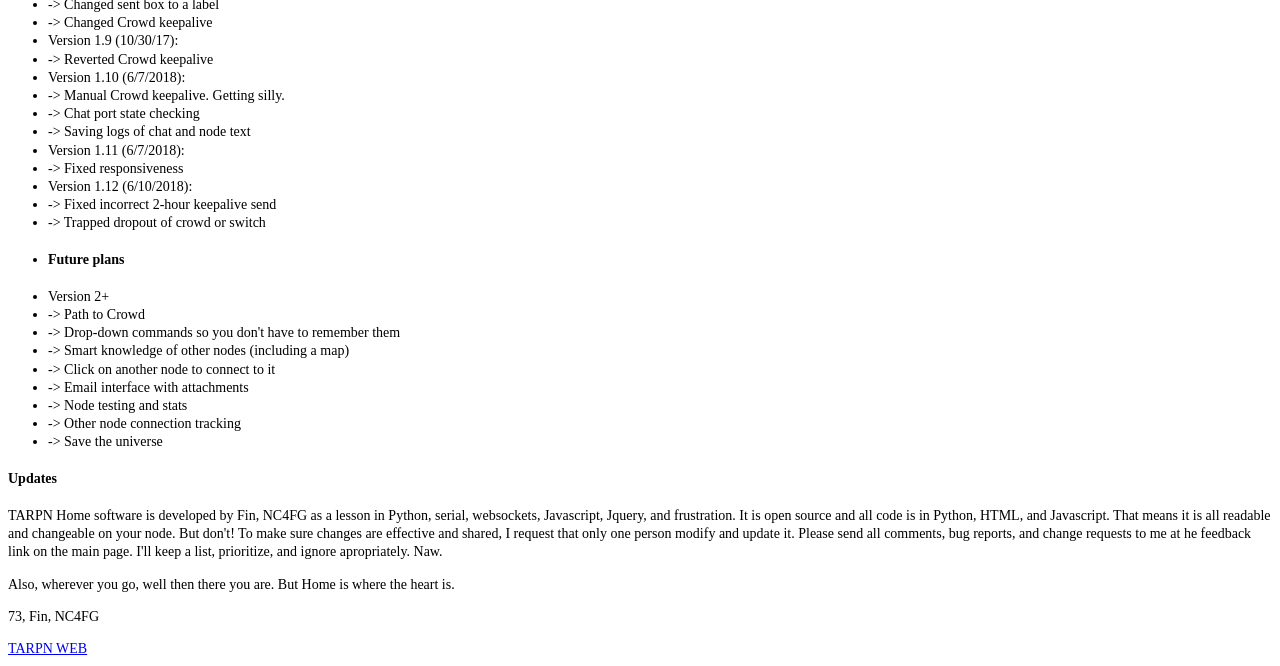
==== commit 60d4ce9f: "Add files via upload" ====
--- a/index.html
+++ b/index.html
@@ -200,8 +200,9 @@
 	<li> -> Saving logs of chat and node text</li>
 	<li> Version 1.11 (6/7/2018):</li>
 	<li> -> Fixed responsiveness</li>
-	<li> Version 1.12 (6/8/2018):</li>
+	<li> Version 1.12 (6/10/2018):</li>
 	<li> -> Fixed incorrect 2-hour keepalive send</li>
+	<li> -> Trapped dropout of crowd or switch</li>
 	</ul>
         <ul class="w3-ul w3-small">
         <li><h4>Future plans</h4></li>
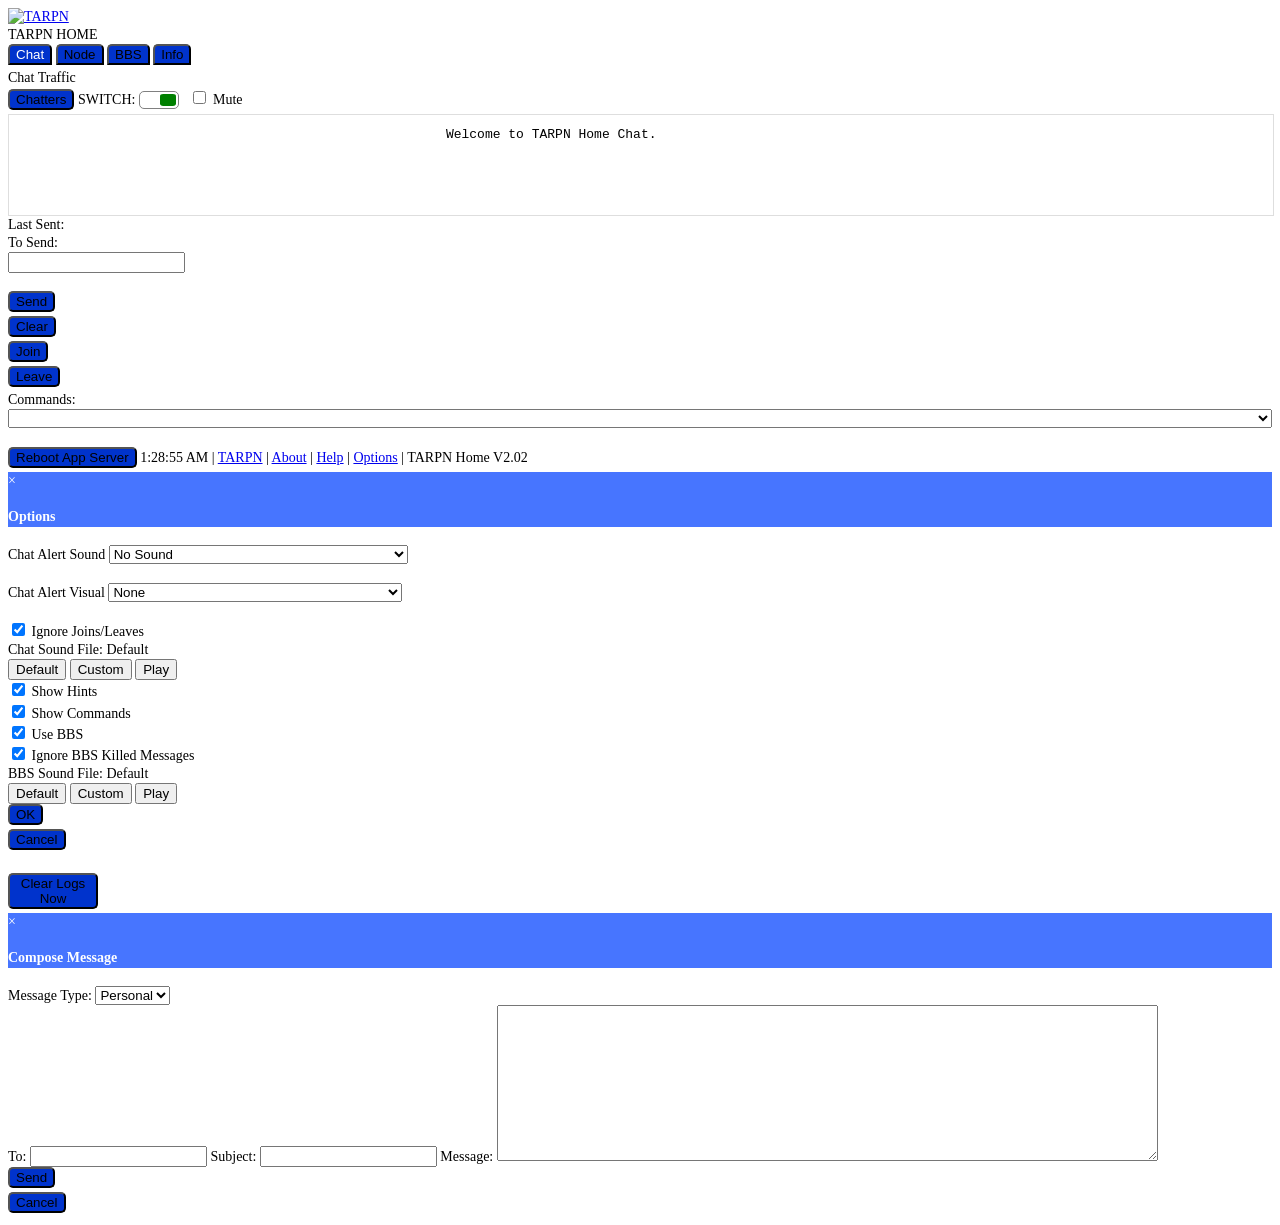
==== commit 6f20a2e4: "Version 2.0 update" ====
--- a/index.html
+++ b/index.html
@@ -1,310 +1,524 @@
 <!DOCTYPE HTML>
 <html>
-  <head>
-    <title>TARPN Home</title>
-    <audio>
-     <source src="static/tarpn_tone.mp3"></source>
-     <source src="static/tarpn_tone.ogg"></source>
-    </audio>
-    <meta name="viewport" content="width=device-width, initial-scale=1">
-    <link rel="icon" type="image/png" href="static/favicon-32x32.png">
-    <link rel="icon" type="ico" href="static/favicon.ico">
-    <link rel="stylesheet" href="static/w3.css">
-   <style>
-     .w3-theme {color:#fff !important;background-color:#4CAF50 !important}
-     .w3-btn {background-color:#4CAF50;margin-bottom:4px}
+
+<head>
+	<title>TARPN Home</title>
+	<meta name="viewport" content="width=device-width, initial-scale=1">
+	<link rel="icon" type="image/png" href="static/favicon-32x32.png">
+	<link rel="icon" type="ico" href="static/favicon.ico">
+	<link rel="stylesheet" href="static/w3.css">
+	<link rel="stylesheet" href="static/DataTables/DataTables-1.10.18/css/jquery.dataTables.min.css">
+	<style>
+	 .w3-theme {color:#fff !important;background-color:#4CAF50 !important}
+	 .w3-theme-light {color:#fff !important; background-color:#85a3ff !important}
+	 .w3-theme-med {color:#fff !important; background-color:#4775ff !important}
+     .myMainColor {color:#fff!important;background-color:#0033cc!important}
+     .w3-btn {background-color:#0033cc;border-radius: 5px 5px 5px 5px;margin-bottom:4px}
+     .tab-radius {border-radius: 5px 5px 0px 0px;}
      .w3-code{border-left:4px solid #4CAF50}
+     .w3-label{color:#000000}
+	 .hint{color:red}
+	 .highlight {
+        background-color:#99ff9c;
+     }
      .myMenu {margin-bottom:150px}
      .errorText {color: red}
+	 .closebtn {
+  		position: absolute;
+  		top: 0;
+  		right: 5px;
+  		font-size: 20px;
+  		margin-left: 5px;
+	  }
+	  .switch {
+  		position: relative;
+  		display: inline-block;
+		width: 40px;
+		height: 18px;
+	  }
+
+	  .switch input { 
+		opacity: 0;
+		width: 0;
+		height: 0;
+	  }
+
+	  .slider {
+		position: absolute;
+		cursor: pointer;
+		top: 0;
+		left: 0;
+		right: 0;
+		bottom: 0;
+		border-style: solid; 
+		border-width: 1px;
+		border-color: grey;
+		-webkit-transition: .4s;
+		transition: .4s;
+	  }
+
+	  .slider:before {
+		position: absolute;
+		content: "";
+		height: 12px;
+		width: 16px;
+		left: 2px;
+		bottom: 2px;
+		background-color: red;
+		-webkit-transition: .4s;
+		transition: .4s;
+	  }
+
+	  input:checked + .slider:before {
+		-webkit-transform: translateX(18px);
+		-ms-transform: translateX(18px);
+		transform: translateX(18px);
+		background-color: green;
+	  }
+
+	  /* Rounded sliders */
+	  .slider.round {
+		border-radius: 5px;
+	  }
+
+	  .slider.round:before {
+  		border-radius: 20%;
+	  } 
      body{font-size:14px;line-height:1.3}
      #txt_chat { width: 100%; height: 100%; min-height: 100px; border: 1px solid #dedede; overflow-y:scroll; font-family:"Courier New",Courier,monospace;font-size:13px;line-height:1.0;white-space:pre-wrap } 
-     #txt_node { width: 100%;  height: 100%; min-height: 100px; border: 1px solid #dedede; overflow-y:scroll; font-family:"Courier New",Courier,monospace;font-size:13px;line-height:1.0;white-space:pre-wrap } 
-     <!-- #txt_monitor { width: 100%; height: 100%; min-height: 100px; border: 1px solid #dedede; overflow-y:scroll; font-family:"Courier New",Courier,monospace;font-size:13px;line-height:1.0;white-space:pre-wrap } -->
+     #txt_node { width: 100%; height: 100%; min-height: 100px; border: 1px solid #dedede; overflow-y:scroll; font-family:"Courier New",Courier,monospace;font-size:13px;line-height:1.0;white-space:pre-wrap } 
+     #txt_bbs_msg { width: 100%; height: 100%; min-height: 100px; border: 1px solid #dedede; overflow-y:scroll; font-family:"Courier New",Courier,monospace;font-size:13px;line-height:1.0;white-space:pre-wrap } 
+ 	 #txt_info { width: 100%; height: 100%; min-height: 100px; border: 1px solid #dedede; overflow-y:scroll; font-family:"Courier New",Courier,monospace;font-size:13px;line-height:1.0;white-space:pre-wrap }
    </style>
-    <script type="text/javascript" src="static/jquery.min.js"></script>
-    <script type="text/javascript" src="static/main.js"></script>
-   </head>
-  <body>
-<!-- Top -->
-   <div class="w3-row w3-white w3-padding w3-hide-small">
-    <div class="w3-half" style="margin:0px 0px 0px 0px"><a href='http://tarpn.net' target="_blank"><img src='static/tarpn_logo.png' alt='TARPN'></a></div>
-    <div class="w3-half w3-wide w3-medium"><div class="w3-right">TARPN HOME</div></div>
-  </div>
-
-  <div class="w3-btn-bar w3-light-grey w3-padding-tiny">
-    <button class="w3-btn btn-small tablink w3-green" onclick="openTab(event, 'Crowd');">Crowd</button>
-    <button class="w3-btn btn-small tablink w3-light-grey" onclick="openTab(event, 'Node');">Node</button>
-    <!-- <button class="w3-btn btn-small tablink w3-light-grey" onclick="openTab(event, 'Monitor');">Monitor</button> -->
-</div>
-<!-- Main content -->
-  <div id="topDiv" class="w3-container"> 
-   <div id="greyPanel" class="w3-container w3-section w3-padding-small w3-card-4 w3-light-grey">
-     <div id="Crowd" class="w3-container w3-padding-tiny tarpnTab">
-      <form id="ChatForm">     
-	 <label class="w3-label w3-padding-tiny">Crowd Traffic</label>
-         <div class="w3-border w3-white w3-padding-tiny" id="txt_chat">
-	     Click Join to connect.If Join is disabled, you are already connected.
-	 </div>  
-	<div class="w3-row">
-	    <div class="w3-col w3-label w3-padding-tiny" style="width:85px">Last Sent:</div>
-	    <div class="w3-rest"><label class="w3-label" id="lbl_last_chat_sent"></label>
-		<select class="w3-select w3-border w3-padding-tiny" id="sel_chat_sent" hidden></select>
-	    </div>
-	</div>
-	
-	<div class="w3-row">
-	    <div class="w3-twothird">
-	      <div class="w3-col w3-label w3-padding-tiny" style="width:85px">To Send:</div>
-	      <div class="w3-rest"><input type="text" autocomplete="off" class="w3-input w3-border w3-padding-tiny" id="txt_chat_send"></div>
-	    </div>
-	    <div class="w3-third w3-padding-tiny">
-	      <div class="w3-col" style="width:10px">&nbsp;</div>
-	      <div class="w3-col" style="width:50px"><button class="w3-btn w3-round-large w3-padding-tiny" id="btn_chat_send">Send</button></div>
-	      <div class="w3-col" style="width:60px"><button class="w3-btn w3-round-large w3-padding-tiny" id="btn_chat_clear">Clear</button></div>  
-	      <div class="w3-col" style="width:40px"><button class="w3-btn w3-round-large w3-padding-tiny" id="btn_chat_join">Join</button></div>
-	      <div class="w3-col" style="width:70px"><button class="w3-btn w3-round-large w3-padding-tiny" id="btn_chat_leave">Leave</button></div>
-	      <div class="w3-col" style="width:60px"><button class="w3-btn w3-round-large w3-padding-tiny" id="btn_chat_reconnect">Reconnect</button></div>
-	    </div>
-      </div>
-       </form>
-      </div> 
-      <div id="Node" class="w3-container w3-padding-tiny tarpnTab" style="display:none">
-       <form id="NodeForm">
-           <label class="w3-label w3-padding-tiny">Node Traffic</label>
-        <div class="w3-border w3-white w3-padding-tiny" id="txt_node">
-	     Welcome to TARPN Home.
+	<script type="text/javascript" src="static/jquery.min.js"></script>
+	<script type="text/javascript" src="static/main.js"></script>
+	<script type="text/javascript" src="static/DataTables/DataTables-1.10.18/js/jquery.dataTables.min.js"></script>
+</head>
+
+<body>
+	<!-- Top -->
+	<div class="w3-row w3-white w3-padding w3-hide-small">
+		<div class="w3-half" style="margin:0px 0px 0px 0px"><a href='http://tarpn.net' target="_blank"><img src='static/tarpn_logo.png'
+				 alt='TARPN'></a></div>
+		<div class="w3-half w3-wide w3-medium">
+			<div class="w3-right">TARPN HOME</div>
+		</div>
 	</div>
-	<div class="w3-row">
-	    <div class="w3-col w3-label w3-padding-tiny" style="width:85px">Last Sent:</div>
-	    <div class="w3-rest"><label class="w3-label" id="lbl_last_node_sent"></label>
-		<select class="w3-select w3-border w3-padding-tiny" id="sel_node_sent" hidden></select>
-	    </div>
-	</div>
-	
-	<div class="w3-row">
-	    <div class="w3-twothird">
-	      <div class="w3-col w3-label w3-padding-tiny" style="width:85px">To Send:</div>
-	      <div class="w3-rest"><input type="text" autocomplete="off" class="w3-input w3-border w3-padding-tiny" id="txt_node_send"></div>
-	    </div>
-	    <div class="w3-third  w3-padding-tiny">
-	      <div class="w3-col" style="width:10px">&nbsp;</div>
-	      <div class="w3-col" style="width:50px"><button class="w3-btn w3-round-large w3-padding-tiny" id="btn_node_send">Send</button></div>
-	      <div class="w3-col" style="width:60px"><button class="w3-btn w3-round-large w3-padding-tiny" id="btn_node_clear">Clear</button></div>  
-	      <div class="w3-col" style="width:60px"><button class="w3-btn w3-round-large w3-padding-tiny" id="btn_node_reconnect">Reconnect</button></div>
-	  </div>   
-       </div>
-       </form>  
-      <!-- <div id="Monitor" class="w3-container w3-padding-tiny tarpnTab" style="display:none"> -->
-      <!--<form id="MonitorForm"> -->
-      <!--     <label class="w3-label w3-padding-tiny">Monitor Traffic</label> -->
-      <!--     <div class="w3-border w3-white w3-padding-tiny" id="txt_monitor"> -->
-    	<!--    All traffic appears here. -->
-    	<!-- </div> -->
-      <!--</form> -->
-      <!--<button class="w3-btn w3-round-large w3-padding-tiny" id="btn_monitor_clear">Clear</button> --> 
-      <!--</div> -->                
-   </div>
-</div>
-   <div class="w3-hide-small">
-      <table class="w3-table w3-border w3-bordered">
-	<thead><tr class="w3-light-grey"><td>Node</td><td>Call</td><td>Port 1</td><td>Port 2</td><td>Port 3</td><td>Port 4</td></tr></thead>
-	<tr>
-	    <td><label class="w3-label" id="lblNode"></label></td>
-	    <td><label class="w3-label" id="lblCall"></label></td>
-	    <td><label class="w3-label" id="lblPort1"></label></td>
-	    <td><label class="w3-label" id="lblPort2"></label></td>
-	    <td><label class="w3-label" id="lblPort3"></label></td>
-	    <td><label class="w3-label" id="lblPort4"></label></td>
-	</tr>
-      </table>
-   </div>   
-   <footer class="w3-center">
-     <p><nav>
-     <button class="w3-btn w3-round-large w3-padding-tiny" id="btnShutdown">Close App Server</button>
-     <span class="w3-hide-small w3-hide-medium" id="curTime" ></span>
-     <span class="w3-hide-small"><a href="http://tarpn.net/t/packet_radio_networking.html" target="_blank">TARPN</a> |
-     <a href="#" onclick="document.getElementById('about').style.display='block'">About</a> |</span> TARPN Home V1.12
-     <span class="w3-hide-small w3-hide-medium"> | <a href="mailto:nc4fgfin@gmail.com?Subject=TARPN%20Home" target="_blank">Feedback</a></span>
-     </nav></p>
-   </footer>
-   <div id="about" class="w3-modal">
-    <div class="w3-modal-content">
-      <header class="w3-container w3-green"> 
-        <span onclick="document.getElementById('about').style.display='none'" 
-        class="w3-closebtn">&times;</span>
-        <h3>About TARPN Home</h3>
-      </header>
-      <div class="w3-container">
-        <h4>About TARPN</h4>
-        <p>First and foremost, many thanks to the creator of TARPN: TADD, KA2DEW. His vision, foresight, and commitment 
-        to helping others learn is truly remarkable.</p>
-        <p>TARPN is a great way to learn about all aspects of ham radio, electronics, and computers. Learn more <a href="http://tarpn.net/t/packet_radio_networking.html" target="_blank">here</a>!</p>
-        <h4>TARPN Home</h4>
-        <p>This software is designed as a simple and useful interface to a TARPN node. It's 3 tabs each have a separate 
-        connection to the node, so you can use them independently. It should run in ANY browser running on the same 
-        Wi-fi as your node. Just enter the local ip address (ex: 192.168.x.xxx) of your node followed by :8085</p>
-        <p>The Node tab lets you enter node user commands. The Crowd tab lets you join the group chat. 
-        The Monitor tab lets you monitor node activity. All 3 tabs operate independently.</p>
-        <ul class="w3-ul w3-small">
-        <li><h4>Features</h4></li>
-        <li> -> Connect from any computer, phone, or tablet through Wi-fi</li>
-        <li> -> Shows traffic on all connected devices automatically</li>
-        <li> -> Beeps if crowd messages arrive after 5 minutes of inactivity</li>
-        <li> -> Beeps if crowd messages arrive and window is not focused</li>
-        <li> -> Maintains connection to the node even when web clients are gone</li>
-        </ul>
-        <ul class="w3-ul w3-small">
-        <li><h4>Current Bugs (unanticipated features)</h4></li>
-        <li> -> iPhone beep doesn't work yet</li>
-        </ul>
-        <ul class="w3-ul w3-small">
-        <li><h4>Change Log</h4></li>
-        <li> Version 1.0 (2/13/17):</li>
-	<li> -> Initial goodness</li>
-        <li> Version 1.2 (3/11/17):</li>
-	<li> -> Background keep-alive for Node and Crowd tabs</li>
-	<li> -> Reconnect button on Node and Crowd tabs</li>
-	<li> -> Removed Monitor tab until it works again</li>
-	<li> -> Fixed node tab CR issue</li>
-	<li> -> Added footer clock because I like it</li>
-        <li> Version 1.3 (3/12/17):</li>
-	<li> -> Fixed Crowd Keepalive to be invisible</li>
-        <li> Version 1.4 (5/8/17):</li>
-	<li> -> Fixed dependency on a router WAN connection</li>
-	<li> -> Made clicking on the logo open a new page showing TARPN web</li>
-        <li> Version 1.5 (7/24/17):</li>
-	<li> -> Read Node.ini for call sign and other vars. Used it to fix crowd keepalive</li>
-	<li> -> Added Info grid under main panels</li>
-	<li> -> Auto-resize text height as screen size changes</li>
-        <li> -> Crowd connection tracking</li>
-        <li> -> Store and retrieve chat history of the last 2000 chars when you connect with a browser</li>
-        <li> -> Colorize text based on source node/call (like bpqterm)</li>
-        <li> Version 1.6 (7/30/17):</li>
-        <li> -> Fixed color so it doesn't stop at 124 chars</li>
-        <li> -> Made crowd the first tab and turned off crowd echo</li>
-        <li> -> Added crowd and node sent boxes</li>
-        <li> -> Up arrow recalls previous commands</li>
-        <li> Version 1.7 (8/24/17):</li>
-        <li> -> Enabled Raspbian Stretch support</li>
-        <li> -> Tried to make colors bolder</li>
-        <li> -> Enabled hyperlinks in text</li>
-        <li> -> Moved Sent box up</li>
-        <li> Version 1.8 (9/30/17):</li>
-        <li> -> Changed sent box to a label</li>
-        <li> -> Changed Crowd keepalive</li>
-        <li> Version 1.9 (10/30/17):</li>
-        <li> -> Reverted Crowd keepalive</li>
-	<li> Version 1.10 (6/7/2018):</li>
-	<li> -> Manual Crowd keepalive. Getting silly.</li>
-	<li> -> Chat port state checking</li>
-	<li> -> Saving logs of chat and node text</li>
-	<li> Version 1.11 (6/7/2018):</li>
-	<li> -> Fixed responsiveness</li>
-	<li> Version 1.12 (6/10/2018):</li>
-	<li> -> Fixed incorrect 2-hour keepalive send</li>
-	<li> -> Trapped dropout of crowd or switch</li>
-	</ul>
-        <ul class="w3-ul w3-small">
-        <li><h4>Future plans</h4></li>
-        <li>Version 2+</li>
-        <li> -> Path to Crowd</li>
-        <li> -> Drop-down commands so you don't have to remember them</li>
-        <li> -> Smart knowledge of other nodes (including a map)</li>
-        <li> -> Click on another node to connect to it</li>
-        <li> -> Email interface with attachments</li>
-        <li> -> Node testing and stats</li>
-        <li> -> Other node connection tracking</li>
-        <li> -> Save the universe</li>
-    	</ul>
-        <h4>Updates</h4>
-        <p>TARPN Home software is developed by Fin, NC4FG as a lesson in Python, serial, websockets, 
-        Javascript, Jquery, and frustration. It is open source and all code is in Python, HTML, 
-        and Javascript. That means it is all readable and changeable on your node. But don't!
-        To make sure changes are effective and shared, I request that only one person modify and update it. 
-        Please send all comments, bug reports, and change requests to me at he feedback link on the main page.
-        I'll keep a list, prioritize, and ignore apropriately. Naw.</p>
-        <p>Also, wherever you go, well then there you are. But Home is where the heart is.</p>
-	<p>73, Fin, NC4FG</p>
-      </div>
-      <footer class="w3-container w3-green">
-        <a href="http://tarpn.net/t/packet_radio_networking.html" target="_blank">TARPN WEB</a>
-      </footer>
-    </div>
-  </div>
-<!-- END MAIN -->
-</div>
-<script>
-
-function resizeDivs(){
-    if ($(window).height() > 450) {
-        if ($(window).width() < 601) {
-            $("#topDiv").height( ($(window).height()-60) );
-	    $("#greyPanel").height( ($("#topDiv").height()-50) );
-	    $("#Node").height( ($("#greyPanel").height()-30) );
-	    $("#Crowd").height( ($("#greyPanel").height()-30) );
-        }
-        else if ($(window).width() < 960) {
-            $("#topDiv").height( ($(window).height()-110) );
-	    $("#greyPanel").height( ($("#topDiv").height()-120) );
-	    $("#Node").height( ($("#greyPanel").height()-30) );
-	    $("#Crowd").height( ($("#greyPanel").height()-30) );
-        }
-        else {
-            $("#topDiv").height( ($(window).height()-110) );
-	    $("#greyPanel").height( ($("#topDiv").height()-120) );
-	    $("#Node").height( ($("#greyPanel").height()-10) );
-	    $("#Crowd").height( ($("#greyPanel").height()-10) );
-        }
-	$("#txt_node").height( ($("#Node").height()-75) );
-	$("#txt_chat").height( ($("#Crowd").height()-75) );
-    }
-}
-
-window.onload = resizeDivs;
-window.onresize = resizeDivs;
-
-function openTab(evt, tabName) {
-  var i, x, tablinks, textarea, myInput;
-  x = document.getElementsByClassName("tarpnTab");
-  for (i = 0; i < x.length; i++) {
-      x[i].style.display = "none";  // hide all tabs
-  }
-  tablinks = document.getElementsByClassName("tablink");
-  for (i = 0; i < x.length; i++) {
-      tablinks[i].className = tablinks[i].className.replace(" w3-green", " w3-light-grey");
-  }
-  document.getElementById(tabName).style.display = "block"; //show the current tab
-  // scroll to bottom
-  if(tabName == "Node") {
-  	textarea = document.getElementById('txt_node');
-        myInput = document.getElementById('txt_node_send')
-  }
-  else if (tabName == "Crowd") {
-	textarea = document.getElementById('txt_chat');
-        myInput = document.getElementById('txt_chat_send')
-  }
-  else {
- 	textarea = document.getElementById('txt_monitor');
-        myInput = document.getElementById('txt_mon_send')
-  }
-  textarea.scrollTop = textarea.scrollHeight;
-  myInput.focus();
-  evt.currentTarget.className = evt.currentTarget.className.replace(" w3-light-grey"," w3-green");
-}
-// Get the modal
-var modal = document.getElementById('about');
-
-// When the user clicks anywhere outside of the modal, close it
-window.onclick = function(event) {
-    if (event.target == modal) {
-        modal.style.display = "none";
-    }
-}
-var clockVar = setInterval(clockTimer ,1000); // 1 sec
-function clockTimer() {
-    var datCurTime = new Date();
-     document.getElementById("curTime").innerHTML = datCurTime.toLocaleTimeString() + " |";
-}
-</script>
+
+	<div class="w3-btn-bar w3-light-grey w3-padding-tiny">
+		<button class="w3-btn tab-radius w3-small tablink myMainColor" id="btn_chat">Chat</button>
+		<button class="w3-btn tab-radius w3-small tablink w3-light-grey" id="btn_node">Node</button>
+		<button class="w3-btn tab-radius w3-small tablink w3-light-grey" id="btn_BBS">BBS</button>
+		<button class="w3-btn tab-radius w3-small tablink w3-light-grey" id="btn_info">Info</button>
+		<div id="mail_notify" class="w3-btn btn-small w3-light-grey w3-right" style="display:none"><span class="w3-badge w3-theme-med w3-margin-left"><label id="mail_count">0</label></span> New Msgs</div>
+	</div>
+	<!-- Main content -->
+	<div id="topDiv" class="w3-container w3-padding-small">
+		<div id="greyPanel" class="w3-container w3-padding-small w3-card-4 w3-light-grey">
+			<div id="Chat" class="w3-container w3-padding-tiny tarpnTab">
+				<div class="w3-row">
+					<label id="lbl_chat_traffic" class=" w3-label w3-col w3-padding-tiny" style="width:250px">Chat Traffic</label>
+					<label id="lbl_chat_hint" class="w3-label hint w3-padding-tiny"></label>
+					<div class="w3-right">
+						<button id="btn_open_sidebar" class="w3-btn w3-padding-tiny w3-right">Chatters</button>
+						<label class="w3-label w3-padding-tiny">SWITCH:
+							<label class="switch"> 
+								<input id="btn_chat_power" type="checkbox" checked>
+								<div class="slider round"></div>
+							</label>
+						</label>&nbsp;
+						<label class="w3-label w3-small w3-padding-tiny" style="cursor:pointer">
+							<input id="chk_mute" type="checkbox" class="w3-small" style="cursor:pointer">
+							Mute
+						</label>&nbsp;
+					</div>
+				</div>
+				<div class="w3-row">
+					<div id="chatSidebar" class="w3-col w3-right" style="display:none;width:215px">
+						<div class="w3-row w3-padding-tiny">
+							<div class="w3-label w3-padding-small w3-theme-med">
+								<div id="btn_close_sidebar" class="w3-button w3-small w3-theme-med w3-padding-tiny w3-right" style="cursor:pointer">&times;</div>
+								<label id="lblChatHead"  class="w3-theme-med w3-padding-tiny">Chatters</label>
+							</div>
+							<div class="w3-padding-tiny w3-border w3-label w3-white" id="txt_chat_status">
+								Not in Chat<br>Click Join below
+							</div>
+						</div>
+						<div class="w3-row w3-padding-tiny">
+							<div class="w3-col" style="width:10px">&nbsp;</div>
+							<div class="w3-col" style="width:85px"><button class="w3-btn w3-padding-tiny" id="btn_chat_away" style="disabled:true">I'm Away</button></div>
+							<div class="w3-col" style="width:70px"><button class="w3-btn w3-padding-tiny" id="btn_chat_return" style="disabled:true">I'm Back</button></div>
+						</div>
+						<div class="w3-padding-tiny" id="txt_sidebar_hint">
+							&nbsp;
+						</div>
+					</div>
+					<div id="chatMiddle" class="w3-rest">
+						<div class="w3-border w3-white w3-padding-tiny w3-label" id="txt_chat">
+							Welcome to TARPN Home Chat.
+						</div>
+					</div>
+					<script type="text/javascript">
+						if (localStorage.getItem('sidebar_open') == "yes") {
+							document.getElementById("chatMiddle").style.marginRight = "220px";
+							document.getElementById("chatSidebar").style.display = "block";
+							document.getElementById("btn_open_sidebar").style.display = 'none';
+						}
+					</script>
+				</div>
+				<div class="w3-row">
+					<div class="w3-col w3-label w3-padding-tiny" style="width:90px">Last Sent:</div>
+					<div class="w3-rest">
+						<label class="w3-label" id="lbl_last_chat_sent"></label>
+						<select class="w3-select w3-border w3-padding-tiny" id="sel_chat_sent" hidden></select>
+					</div>
+				</div>
+				<form id="ChatForm">
+					<div class="w3-row">
+						<div class="w3-twothird">
+							<div class="w3-col w3-label w3-padding-tiny" style="width:90px">To Send:</div>
+							<div class="w3-rest"><input type="text" autocomplete="off" class="w3-input w3-border w3-padding-tiny" id="txt_chat_send"></div>
+						</div>
+						<div class="w3-third w3-padding-tiny">
+							<div class="w3-col" style="width:10px">&nbsp;</div>
+							<div class="w3-col" style="width:50px"><button class="w3-btn w3-padding-tiny" id="btn_chat_send">Send</button></div>
+							<div class="w3-col" style="width:60px"><button class="w3-btn w3-padding-tiny" id="btn_chat_clear">Clear</button></div>
+							<div class="w3-col" style="width:40px"><button class="w3-btn w3-padding-tiny" id="btn_chat_join">Join</button></div>
+							<div class="w3-col" style="width:70px"><button class="w3-btn w3-padding-tiny" id="btn_chat_leave">Leave</button></div>
+						</div>
+					</div>
+					<div id="chat_commands_bar" class="w3-row">
+						<div class="w3-twothird">
+							<div class="w3-col w3-label w3-padding-tiny" style="width:90px">Commands:</div>
+							<div class="w3-rest"><select class="w3-padding-tiny" id="sel_chat_cmds" style="width:100%">></select></div>
+						</div>
+						<div class="w3-third w3-padding-tiny">
+							<div class="w3-col" style="width:10px">&nbsp;</div>
+						</div>
+					</div>
+				</form>
+			</div>
+			<div id="Node" class="w3-container w3-padding-tiny tarpnTab" style="display:none">
+				<label class=" w3-label w3-col w3-padding-tiny" style="width:250px">Node Traffic</label>&nbsp
+				<label id="lbl_node_hint" class="w3-label hint w3-padding-tiny"></label>
+				<div class="w3-right">
+					<label class="w3-label w3-padding-tiny">SWITCH:
+						<label class="switch"> 
+							<input id="btn_node_power" type="checkbox" checked>
+							<div class="slider round"></div>
+						</label>
+					</label>					
+					<label class="w3-label w3-small w3-padding-tiny" style="cursor:pointer">
+						<input id="chk_monitor" type="checkbox" class="w3-small " style="cursor:pointer">
+						Monitor
+					</label>&nbsp;
+				</div>
+				<div class="w3-border w3-white w3-padding-tiny" id="txt_node">
+					Welcome to TARPN Home.
+				</div>
+				<div class="w3-row">
+					<div class="w3-col w3-label w3-padding-tiny" style="width:90px">Last Sent:</div>
+					<div class="w3-rest">
+						<label class="w3-label" id="lbl_last_node_sent"></label>
+						<select class="w3-select w3-border w3-padding-tiny" id="sel_node_sent" hidden></select>
+					</div>
+				</div>
+				<form id="NodeForm">
+					<div class="w3-row">
+						<div class="w3-twothird">
+							<div class="w3-col w3-label w3-padding-tiny" style="width:90px">To Send:</div>
+							<div class="w3-rest">
+								<input type="text" autocomplete="off" class="w3-input w3-border w3-padding-tiny" id="txt_node_send">
+							</div>
+						</div>
+						<div class="w3-third  w3-padding-tiny">
+							<div class="w3-col" style="width:10px">&nbsp;</div>
+							<div class="w3-col" style="width:50px"><button class="w3-btn w3-padding-tiny" id="btn_node_send">Send</button></div>
+							<div class="w3-col" style="width:60px"><button class="w3-btn w3-padding-tiny" id="btn_node_clear">Clear</button></div>
+						</div>
+					</div>
+					<div id="node_commands_bar" class="w3-row">
+						<div class="w3-twothird">
+							<div class="w3-col w3-label w3-padding-tiny" style="width:90px">Commands:</div>
+							<div class="w3-rest">
+								<select class="w3-label w3-border w3-padding-tiny" id="sel_node_cmds" style="width:100%"></select>
+							</div>
+						</div>
+						<div class="w3-third w3-padding-tiny">
+							<div class="w3-col" style="width:10px">&nbsp;</div>
+						</div>
+					</div>
+				</form>
+			</div>
+			<div id="BBS" class="w3-container w3-padding-tiny tarpnTab" style="display:none">
+				<div class="w3-cell-row">
+					<div class="w3-container w3-cell" style="width:100%">
+						<div class="w3-cell-row" id="btn_bar">
+							<div class="w3-col" style="width:90px"><button class="w3-btn w3-padding-tiny" style="width:80px" id="btn_bbs_compose">Compose</button></div>
+							<div class="w3-col" style="width:90px"><button class="w3-btn w3-padding-tiny" style="width:80px" id="btn_bbs_refresh">Refresh</button></div>
+							<div class="w3-col" style="width:90px"><button class="w3-btn w3-padding-tiny" style="width:80px" id="btn_bbs_delete">Kill</button></div>
+							<div class="w3-col" style="width:90px"><button class="w3-btn w3-padding-tiny" style="width:80px" id="btn_bbs_reply">Reply</button></div>
+							<div class="w3-col" style="width:90px"><button class="w3-btn w3-padding-tiny" style="width:80px" id="btn_bbs_fwd">Forward</button></div>
+						</div>
+						<div class="w3-cell-row">
+							<table id="bbs_msg_list" class="display row_border compact" style="cursor: pointer" width="100%">
+								<thead>
+									<tr>
+										<th>Num</th>
+										<th>Date</th>
+										<th>Type</th>
+										<th>Status</th>
+										<th>Length</th>
+										<th>To</th>
+										<th>At</th>
+										<th>From</th>
+										<th>Subject</th>
+									</tr>
+								</thead>
+								<tbody>
+								</tbody>
+							</table>
+						</div>
+						<div class="w3-cell-row">
+							<label class="w3-label w3-padding-tiny">Message Content</label>
+						</div>
+						<div class="w3-cell-row">
+							<div class="w3-border w3-white w3-padding-tiny w3-cell" id="txt_bbs_msg"></div>
+						</div>
+					</div>
+				</div>	
+			</div>
+			<div id="Info" class="w3-container w3-padding-tiny tarpnTab" style="display:none">
+				<form id="InfoForm">
+					<div class="w3-row">
+						<label class="w3-label w3-padding-tiny">Node Info for </label>
+						<label class="w3-label" id="lblInfoNode"></label>
+						<label class="w3-label w3-padding-tiny"> with call </label>
+						<label class="w3-label" id="lblInfoCall"></label>
+						<select class="w3-select w3-border w3-padding-tiny" id="sel_port_list" hidden></select>
+						<div class="w3-row">
+							<table class="w3-table w3-border w3-bordered">
+								<thead>
+									<tr class="w3-light-grey">
+										<td>Port</td>
+										<td>Last Heard</td>
+										<td>% To</td>
+										<td>% From</td>
+									</tr>
+								</thead>
+								<tr class="w3-white">
+									<td><label class="w3-label" id="lblInfoPort1"></label></td>
+								</tr>
+								<tr class="w3-white">
+									<td><label class="w3-label" id="lblInfoPort2"></label></td>
+								</tr>
+								<tr class="w3-white">
+									<td><label class="w3-label" id="lblInfoPort3"></label></td>
+								</tr>
+								<tr class="w3-white">
+									<td><label class="w3-label" id="lblInfoPort4"></label></td>
+								</tr>
+							</table>
+						</div>
+					</div>
+					<div class="w3-row">
+						<div class="w3-third  w3-padding-tiny"></div>
+						<div class="w3-col" style="width:10px">&nbsp;</div>
+						<!--<div class="w3-col" style="width:60px"><button class="w3-btn w3-padding-tiny" id="btn_info_refresh">Refresh</button></div>-->
+					</div>
+				</form>
+			</div>
+		</div>
+	</div>
+	<div class="w3-center w3-padding-small">
+		<div>
+			<nav class="w3-padding-tiny">
+				<button class="w3-btn w3-padding-tiny" id="btnShutdown">Reboot App Server</button>
+				<span class="w3-hide-small w3-hide-medium" id="curTime"></span>
+				<span class="w3-hide-small"><a href="http://tarpn.net/t/packet_radio_networking.html" target="_blank">TARPN</a> |
+					<a href="about.html" target="_blank">About</a> |
+					<a href="help.html" target="_blank">Help</a> |
+					<a href="#" onclick="document.getElementById('options').style.display='block'">Options</a> |</span> TARPN Home
+				V2.02
+			</nav>
+		</div>
+	</div>
+	<div id="options" class="w3-modal">
+		<div class="w3-modal-content w3-card w3-animate-zoom">
+			<div class="w3-modal-content">
+				<header class="w3-container w3-theme-med">
+					<span id="btn_quit_options" class="w3-btn w3-theme-med w3-small w3-display-topright">&times;</span>
+					<h4>Options</h4>
+				</header>
+				<div class="w3-container">
+					<div class="w3-section">
+						<div class="w3-row">
+							<div class="w3-half">
+								<label class="w3-label w3-small">Chat Alert Sound</label>
+								<select class="w3-label w3-small" id="selChatSound">
+									<option value="1">No Sound</option>
+									<option value="2">Sound on message after 5 minutes of inactivity</option>
+									<option value="3">Sound if inactive or screen has lost focus</option>
+									<option value="4">Sound on every message</option>
+								</select>
+								<label id="lblChatSoundBackup" style="display:none"></label>
+								<br><br>
+								<label class="w3-label w3-small">Chat Alert Visual</label>
+								<select class="w3-label w3-small" id="selChatVisual">
+									<option value="1">None</option>
+									<option value="2">Show on message after 5 minutes of inactivity</option>
+									<option value="3">Show if inactive or screen has lost focus</option>
+								</select>
+								<label id="lblChatVisualBackup" style="display:none"></label>
+								<br><br>
+								<label class="w3-label w3-small w3-padding-tiny" style="cursor:pointer">
+									<input id="chkIgnoreJoins" type="checkbox" checked="checked" class="w3-small" style="cursor:pointer">
+									Ignore Joins/Leaves
+								</label>
+								<br>
+								<label class="w3-label w3-small">Chat Sound File:</label>
+								<label id="lbl_chat_sound_file" class="w3-label w3-small">Default</label>
+								<label id="lbl_chat_sound_file_backup" style="display:none"></label>
+								<br>
+								<button id="btn_chat_sound_default" class="w3-label w3-small">Default</button>
+								<button id="btn_chat_sound_custom" class="w3-label w3-small">Custom</button>
+								<button id="btn_chat_sound_play" class="w3-label w3-small">Play</button>
+								<form id="frm_chat_sound_upload" enctype="multipart/form-data" action="/upload" method="post">
+									<input id="chat_sound_file_input" name="file_arg" type="file" accept="audio/*" style="display: none;"/>
+								</form>
+								<label id="lbl_chat_sound_bits" style="display: none;"></label>
+							</div>
+							<div class="w3-half">
+								<label class="w3-label w3-small w3-padding-tiny" style="cursor:pointer">
+									<input id="chkShowHints" type="checkbox" checked="checked" class="w3-small" style="cursor:pointer">
+									Show Hints
+								</label>
+								<br>
+								<label class="w3-label w3-small w3-padding-tiny" style="cursor:pointer">
+									<input id="chkShowCommands" type="checkbox" checked="checked" class="w3-small" style="cursor:pointer">
+									Show Commands
+								</label>
+								<br>
+								<label class="w3-label w3-small w3-padding-tiny" style="cursor:pointer">
+									<input id="chkUseBBS" type="checkbox" checked="checked" class="w3-small" style="cursor:pointer">
+									Use BBS
+								</label>
+								<br>
+								<label class="w3-label w3-small w3-padding-tiny" style="cursor:pointer">
+									<input id="chkIgnoreBBSKilled" type="checkbox" checked="checked" class="w3-small" style="cursor:pointer">
+									Ignore BBS Killed Messages
+								</label>
+								<br>
+								<label class="w3-label w3-small">BBS Sound File:</label>
+								<label id="lbl_bbs_sound_file" class="w3-label w3-small">Default</label>
+								<label id="lbl_bbs_sound_file_backup" style="display:none"></label>
+								<br>
+								<button id="btn_bbs_sound_default" class="w3-label w3-small">Default</button>
+								<button id="btn_bbs_sound_custom" class="w3-label w3-small">Custom</button>
+								<button id="btn_bbs_sound_play" class="w3-label w3-small">Play</button>
+								<form id="frm_bbs_sound_upload" enctype="multipart/form-data" action="/upload" method="post">
+									<input id="bbs_sound_file_input" name="file_arg" type="file" accept="audio/*" style="display: none;"/>
+								</form>
+								<label id="lbl_bbs_sound_bits" style="display: none;"></label>								
+							</div>
+						</div>
+					</div>
+				</div>
+				<div class="w3-row w3-border-top w3-padding-small w3-light-grey">
+					<div class="w3-col w3-right" style="width:60px"><button id="btn_save_options" class="w3-btn w3-padding-tiny">OK</button></div>
+					<div class="w3-col w3-right" style="width:60px"><button id="btn_cancel_options" class="w3-btn w3-padding-tiny w3-red">Cancel</button></div>
+					<div class="w3-col" style="width:10px">&nbsp;</div>
+					<div class="w3-col" style="width:90px"><button class="w3-btn w3-padding-tiny" id="btn_clear_logs">Clear Logs Now</button></div>
+				</div>
+			</div>
+		</div>
+	</div>
+	<div id="bbs_compose" class="w3-modal">
+		<div class="w3-modal-content w3-card w3-animate-zoom">
+			<div class="w3-modal-content">
+				<header class="w3-container w3-theme-med">
+					<span id="btn_bbs_new_quit" class="w3-btn w3-theme-med w3-small w3-display-topright">&times;</span>
+					<h4>Compose <label id="lbl_bbs_new_action"></label>  Message</h4>
+				</header>
+				<div class="w3-container">
+					<div class="w3-section">
+						<div class="w3-row">
+							<label id="lbl_bbs_new_type" class="w3-label">Message Type:</label>
+							<select class="w3-select w3-border" id="sel_bbs_new_type">
+								<option value="P">Personal</option>
+								<option value="B">Bulletin</option>
+								<option value="T">NTS</option>
+							</select>
+							<br>
+							<label id="lbl_bbs_new_to" class="w3-label w3-padding-tiny">To:</label>
+							<input id="txt_bbs_new_to" type="text" class="w3-input w3-border">
+							<label id="lbl_bbs_new_subject" class="w3-label w3-padding-tiny">Subject:</label>
+							<input id="txt_bbs_new_subject" type="text" class="w3-input w3-border">
+							<label class="w3-label w3-padding-tiny">Message:</label>
+							<textarea id="txt_bbs_new_text" rows="10" cols="80" maxLength="2000" class="w3-input w3-border"></textarea>
+						</div>
+					</div>
+				</div>
+				<div class="w3-row w3-border-top w3-padding-4 w3-light-grey">
+					<div class="w3-col w3-right" style="width:60px">
+						<button id="btn_bbs_new_send" class="w3-btn w3-padding-tiny">Send</button>
+					</div>
+					<div class="w3-col w3-right" style="width:60px">
+						<button id="btn_bbs_new_cancel" class="w3-btn w3-padding-tiny w3-red">Cancel</button>
+					</div>
+				</div>
+			</div>
+		</div>
+	</div>
+	<!-- END MAIN -->
+	<script>
+
+		function resizeDivs() {
+			var intAdd = 0;
+			if (document.getElementById("chkShowCommands").checked == true) {
+				intAdd = 28;
+			}
+			if ($(window).height() > 450) {
+				if ($(window).width() < 577) {
+					$("#topDiv").height(($(window).height() - 125)); 
+					$("#greyPanel").height(($("#topDiv").height()));  
+					$("#Node").height(($("#greyPanel").height() - 50));
+					$("#Chat").height(($("#greyPanel").height() - 50));
+					$("#BBS").height(($("#greyPanel").height() - 80));
+					$("#Info").height(($("#greyPanel").height() - 80));
+				}
+				else if ($(window).width() < 770) {
+					$("#topDiv").height(($(window).height() - 125)); //was 110
+					$("#greyPanel").height(($("#topDiv").height() - 15)); //was 50
+					$("#Node").height(($("#greyPanel").height() - 30));
+					$("#Chat").height(($("#greyPanel").height() - 30));
+					$("#BBS").height(($("#greyPanel").height() - 30));
+					$("#Info").height(($("#greyPanel").height() - 30));
+				}
+				else {
+					$("#topDiv").height(($(window).height() - 125));  //was 110
+					$("#greyPanel").height(($("#topDiv").height() - 15)); //was 30
+					$("#Node").height(($("#greyPanel").height() - 10));
+					$("#Chat").height(($("#greyPanel").height() - 10));
+					$("#BBS").height(($("#greyPanel").height() - 10));
+					$("#Info").height(($("#greyPanel").height() - 10));
+				}
+				$("#txt_node").height(($("#Node").height() - 80 - intAdd)); 
+				$("#txt_chat").height(($("#Chat").height() - 80 - intAdd));
+				$("#txt_bbs_msg").height(($("#BBS").height()-380));
+				//$("#txt_Info").height( ($("#Info").height()-500) );
+			}
+		}
+
+		window.onload = resizeDivs;
+		window.onresize = resizeDivs;
+
+		var clockVar = setInterval(clockTimer, 1000); // 1 sec
+		function clockTimer() {
+			var datCurTime = new Date();
+			document.getElementById("curTime").innerHTML = datCurTime.toLocaleTimeString() + " |";
+		}
+	</script>
 </body>
+
 </html>
